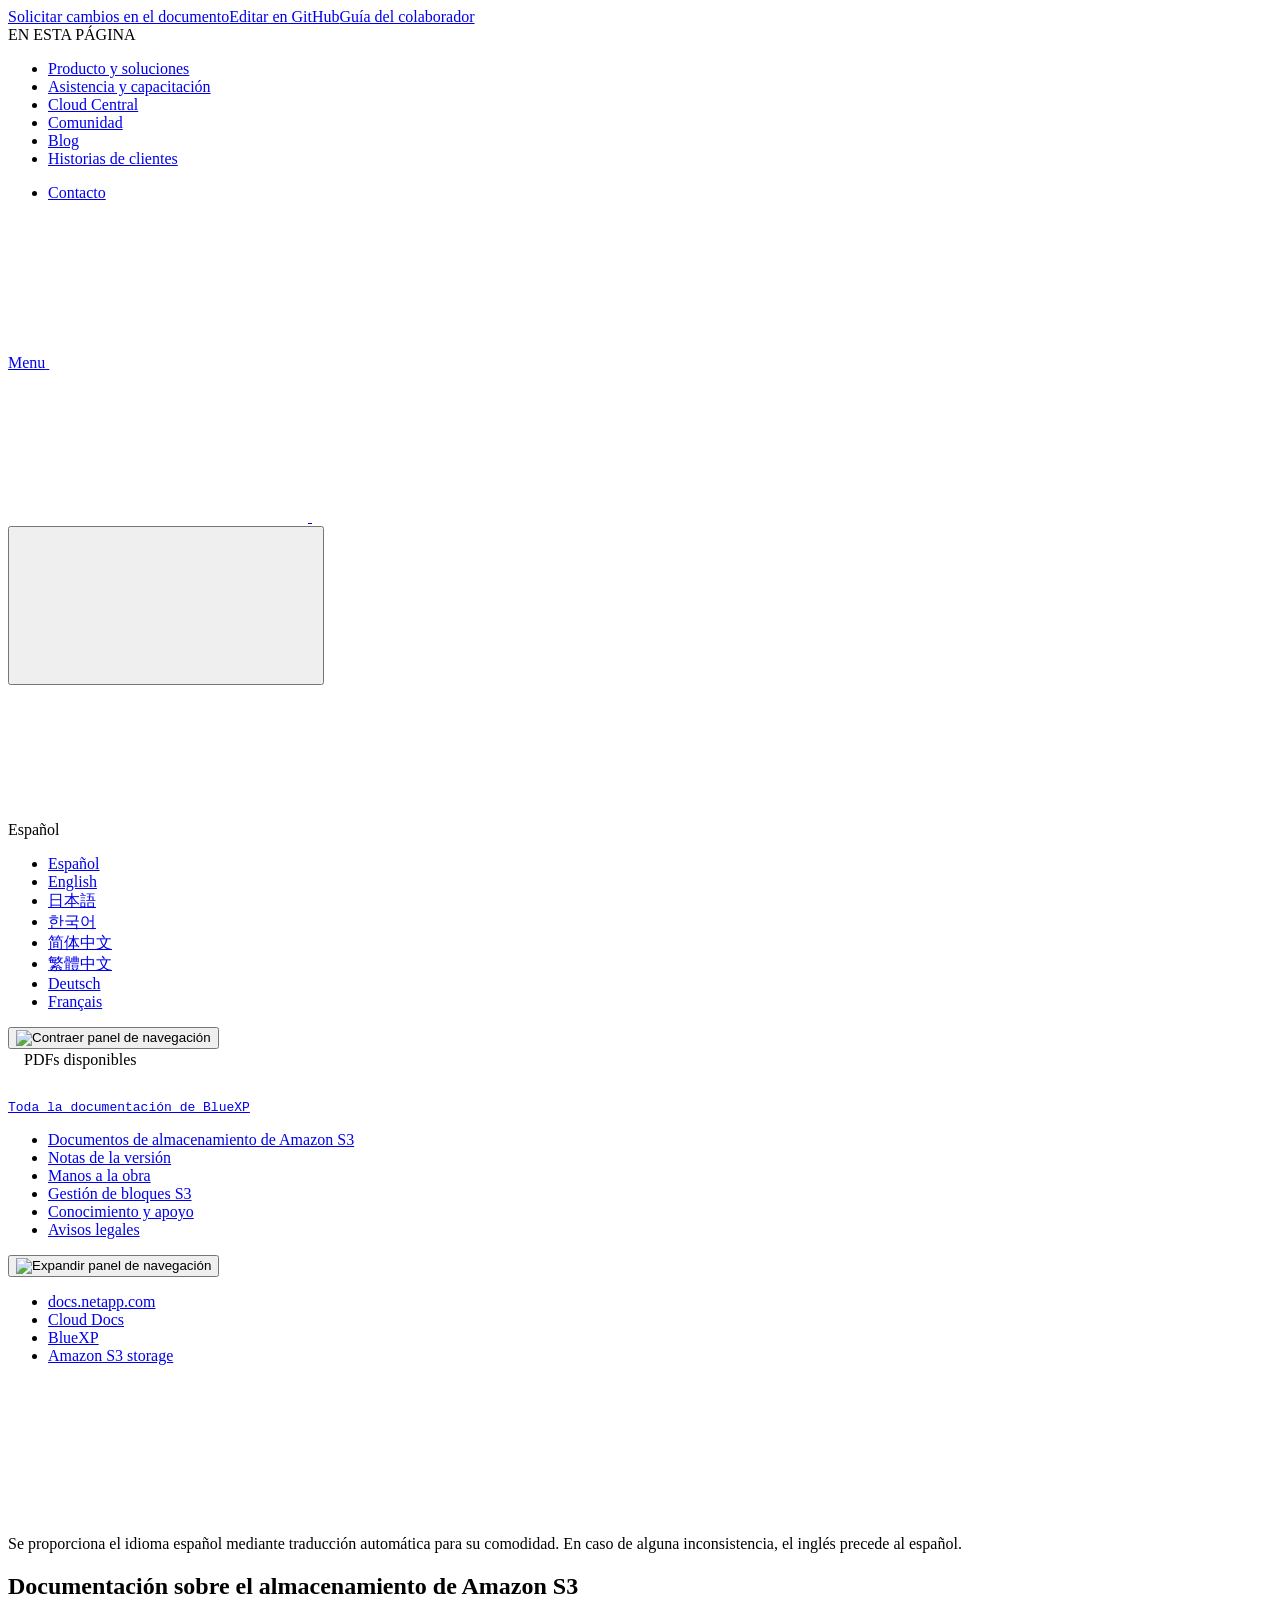
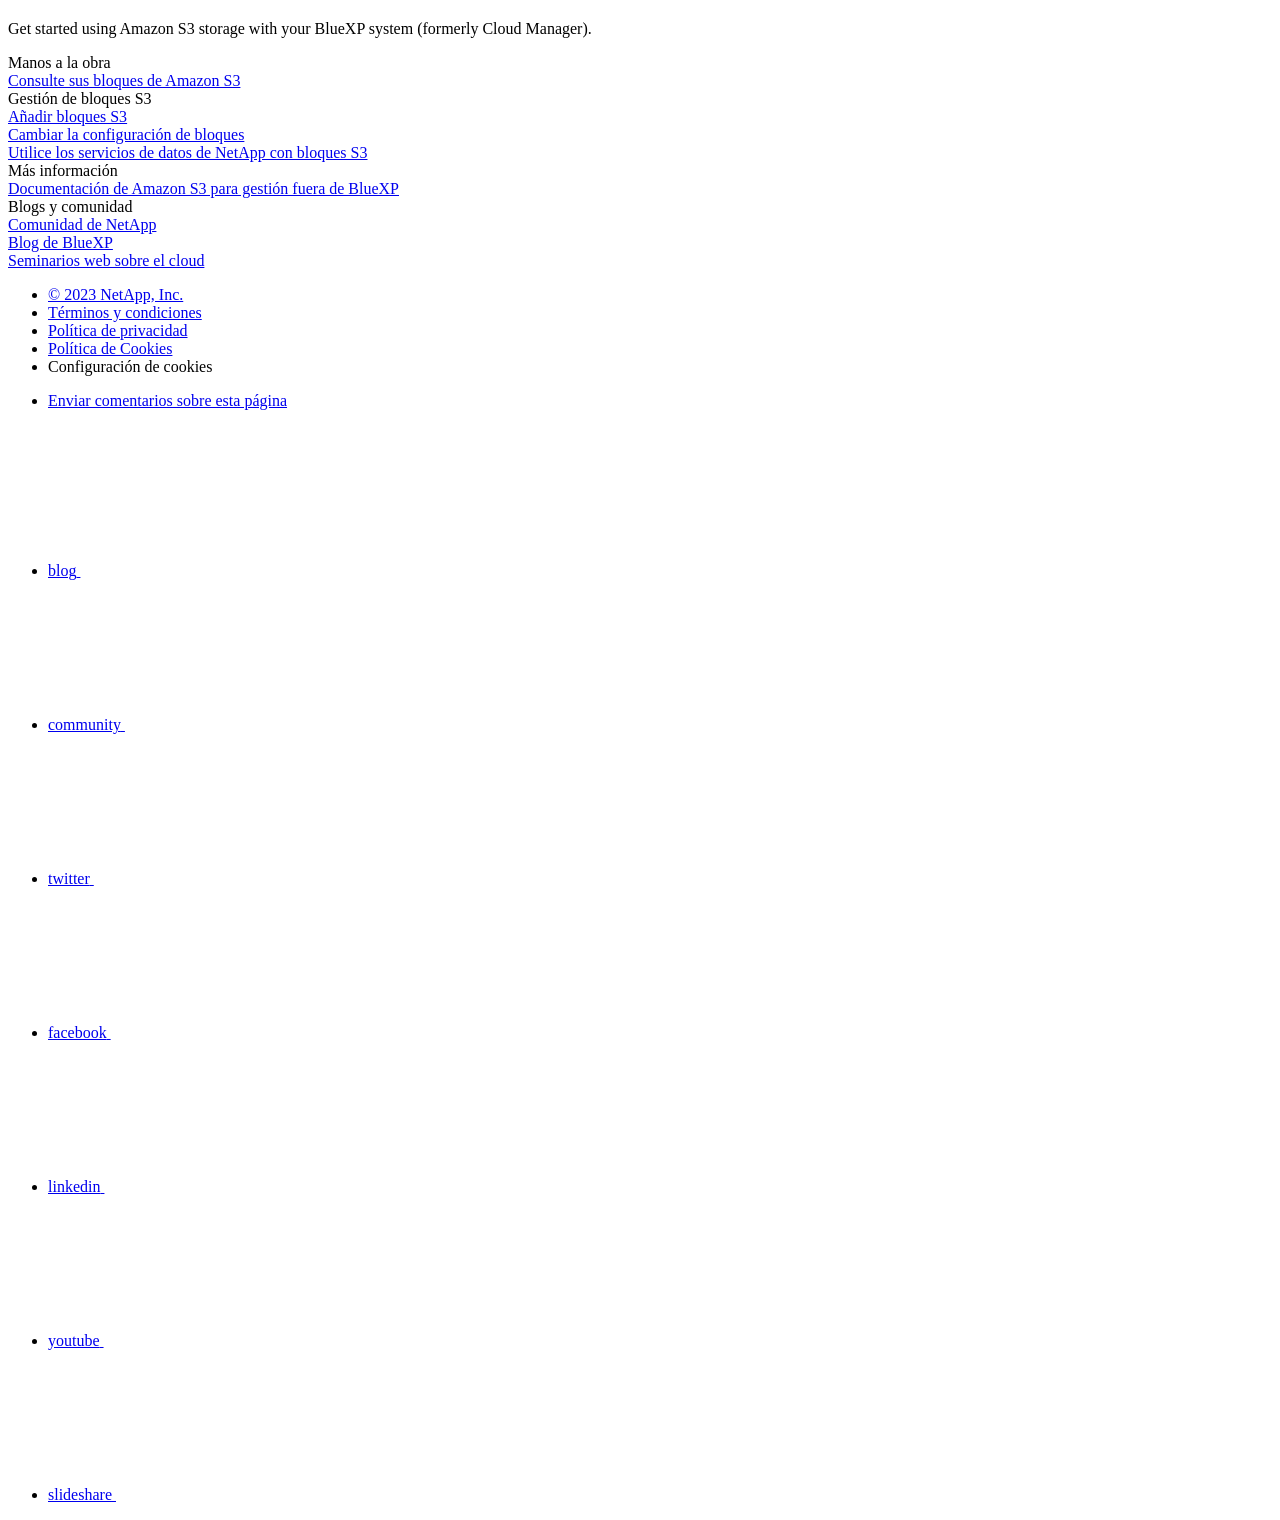
==== index.html @ 7036277d "Deploying to gh-pages from  @ 6797b5989e436d1fa23af9a07d244573d89bc203 🚀" ====
<!DOCTYPE html>
<html lang="es">
  <head class="at-element-marker">
  <title>Documentación sobre el almacenamiento de Amazon S3 | NetApp Documentation</title>
  <meta charset="utf-8">
  <meta http-equiv="x-ua-compatible" content="ie=edge,chrome=1">
  <meta http-equiv="language" content="en">
  <meta name="viewport" content="width=device-width, initial-scale=1">
  <meta property="og:title" content="Documentación sobre el almacenamiento de Amazon S3 | NetApp Documentation" />
	<meta property="og:type" content="website" />
	<meta property="og:url" content="https://docs.netapp.com/es-es/bluexp-s3-storage/index.html" />
	<meta property="og:description" content="Comience a utilizar el almacenamiento Amazon S3 con su sistema BlueXP (anteriormente Cloud Manager)." />
  <meta property="og:image" content="https://docs.netapp.com/es-es/bluexp-s3-storage/images/logo-tophat-social.png" />
  <meta property="og:image:alt" content="NetApp Logo" />
  <meta name="format-detection" content="telephone=no">
  <meta http-equiv="Content-Type" content="text/html; charset=utf-8">
  <meta http-equiv="encoding" content="utf-8">
  <meta http-equiv="nss-type" content="Product Documentation"/>
  <meta http-equiv="nss-subtype" content="User Guide"/><meta name="description" content="Comience a utilizar el almacenamiento Amazon S3 con su sistema BlueXP (anteriormente Cloud Manager).">
  <meta name="keywords" content=" "><!-- Icons -->
  <link rel="icon" href="/es-es/bluexp-s3-storage/images/favicon.ico" type="image/x-icon">

  <!-- RSS Feed --><link rel="alternate" type="application/rss+xml" title="NetApp Documentation" href="/es-es/bluexp-s3-storage/feed.xml"><!-- CSS Definitions: NetApp CSS should be defined after generic css -->

  <!-- Elastic Search -->
  <link rel="stylesheet" href="//cdn.jsdelivr.net/searchkit/0.10.0/theme.css">

  <!-- Combined CSS -->
  <link rel="stylesheet" type="text/css" href="/es-es/bluexp-s3-storage/css/netappdocs.css">

  
  <link rel="stylesheet" href="/es-es/bluexp-s3-storage/css/landing-page.css" type="text/css">
  <link rel="stylesheet" href="/es-es/bluexp-s3-storage/css/tabbed-blocks.css" type="text/css">
  <!-- Canonical url -->
  <link rel='stylesheet' href='/es-es/bluexp-s3-storage/css/na-feature.css' type='text/css'><!-- Top level site integrations --><script>
    function addAdobeLaunch(adobeId) {
      var head = document.getElementsByTagName('head')[0];
      var adobe = document.createElement("script");
      adobe.type = "text/plain";
      adobe.className = "optanon-category-C0002";
      adobe.src = "//assets.adobedtm.com/60287eadf1ee/c284da483c83/"+adobeId+".min.js";
      head.appendChild(adobe);
    }

    function addGoogleAnalytics(gtagId) {
      var google = document.createElement("script");
      google.type = "text/plain";
      google.className = "optanon-category-C0002";
      google.src = "https://www.googletagmanager.com/gtag/js?id="+gtagId;
      var head = document.getElementsByTagName('head')[0];
      head.appendChild(google);

      window.dataLayer = window.dataLayer || [];
      function gtag(){dataLayer.push(arguments);}
      gtag('js', new Date());
      gtag('config', gtagId);
    }

    function addConsent(consentId) {
      var head = document.getElementsByTagName('head')[0];
      var onetrustConsent = document.createElement("script");
      onetrustConsent.type = "text/javascript";
      onetrustConsent.src = "https://cdn.cookielaw.org/consent/"+consentId+"/OtAutoBlock.js";
      head.appendChild(onetrustConsent);

      var onetrustScript = document.createElement("script");
      onetrustScript.type = "text/javascript";
      onetrustScript.src = "https://cdn.cookielaw.org/scripttemplates/otSDKStub.js";
      onetrustScript.charset = "UTF-8";
      onetrustScript.dataset.documentLanguage = "true";
      onetrustScript.dataset.domainScript = consentId;
      head.appendChild(onetrustScript);
    }addConsent("72570c5c-fe30-465f-b0e0-b77f7fb4ae34");
    addAdobeLaunch("launch-e9ff3acac59f");
    addGoogleAnalytics("UA-81697994-3");function OptanonWrapper() { }
  </script>
  <script src="https://cdnjs.cloudflare.com/ajax/libs/jquery/2.1.4/jquery.min.js"></script>
  <script src="https://cdnjs.cloudflare.com/ajax/libs/jquery-cookie/1.4.1/jquery.cookie.min.js"></script>

  <!-- Used for Product Family Page Sidebar Visibility --><!-- Used to import Promise for IE. Required for SearchKit -->
  <script src="https://cdnjs.cloudflare.com/ajax/libs/bluebird/3.3.5/bluebird.min.js"></script><script src='/es-es/bluexp-s3-storage/js/na-search.js'></script><script src='/es-es/bluexp-s3-storage/js/na-pagenav.js'></script><script src='/es-es/bluexp-s3-storage/js/na-utility.js'></script>
 <!--  
  <link rel='stylesheet' href='/es-es/bluexp-s3-storage/css/prism.css' type='text/css'>
  <link rel='stylesheet' href='/es-es/bluexp-s3-storage/css/prism-netapp.css' type='text/css'>
 -->

  <!-- <script src='/es-es/bluexp-s3-storage/js/na-utility.js'></script> -->
  <script src='/es-es/bluexp-s3-storage/js/clouddocs.js'></script>
  <script src='/es-es/bluexp-s3-storage/js/jquery.navgoco.min.js'></script>
  <script src="https://maxcdn.bootstrapcdn.com/bootstrap/3.3.7/js/bootstrap.min.js" integrity="sha384-Tc5IQib027qvyjSMfHjOMaLkfuWVxZxUPnCJA7l2mCWNIpG9mGCD8wGNIcPD7Txa" crossorigin="anonymous"></script>
  <!-- <script src='/es-es/bluexp-s3-storage/js/toc.js'></script> -->
  <!-- <script src='/es-es/bluexp-s3-storage/js/customscripts.js'></script> --><script>
      $(document).ready(function() {
          
          var collapseOnInit = true;
          

          var navSettings = {
              "caretHtml": '',
              "accordion": collapseOnInit,
              "openClass": 'active', // open
              "save": false, // leave false or nav highlighting doesn't work right
              "cookie": {
                  "name": 'navgoco',
                  "expires": false,
                  "path": '/'
              },
              "slide": {
                  "duration": 400,
                  "easing": 'swing'
              }
          };

          // Initialize navgoco with default options
          $("#mysidebar").navgoco(navSettings);
          

          $("#collapseAll").click(function(e) {
              e.preventDefault();
              $("#mysidebar").navgoco('toggle', false);
          });

          $("#expandAll").click(function(e) {
              e.preventDefault();
              $("#mysidebar").navgoco('toggle', true);
          });

          $(".sidebar-nav-container").on("scroll", function() {
            $.cookie("sidebarScroll", $(".sidebar-nav-container").scrollTop(), {
              path    : "/es-es/bluexp-s3-storage"  
            });
          });
          $(function() {
            if ($.cookie("sidebarScroll")) {
              $(".sidebar-nav-container").scrollTop($.cookie("sidebarScroll"));
            }
          });

      });

  </script>
  <script>
      $(document).ready(function() {
          $("#tg-sb-link").click(function() {
              $("#tg-sb-sidebar").toggle();
              $("#tg-sb-content").toggleClass('col-md-9');
              $("#tg-sb-content").toggleClass('col-md-12');
              $("#tg-sb-icon").toggleClass('fa-toggle-on');
              $("#tg-sb-icon").toggleClass('fa-toggle-off');
          });
      });
  </script>
  <script src='/es-es/bluexp-s3-storage/js/custom-dropdown.js'></script>
  <script src='/es-es/bluexp-s3-storage/js/FileSaver.min.js'></script>
  <script src='/es-es/bluexp-s3-storage/js/jszip-utils.min.js'></script>
  <script src='/es-es/bluexp-s3-storage/js/jszip.min.js'></script>
  <!-- <script src='/es-es/bluexp-s3-storage/js/pdf-ux.js'></script> -->
</head>


  <body class role="document" data-flavor="">
    <div id="page" class="n-off-canvas-menu">
      <div class="n-off-canvas-menu__menu"><!--TODO: Add offcanvas code --></div>
      <div class="n-off-canvas-menu__content-wrap">
        <header class="site-header" id="banner">
  
  <!-- Start Page Toolbar -->
  
  <div class="page-nav-toolbar"><div class="page-nav-contribute"><a target="_blank" href="https://github.com/NetAppDocs/bluexp-s3-storage/issues/new?body=Page%3A%20[Documentación sobre el almacenamiento de Amazon S3](https://docs.netapp.com/es-es/bluexp-s3-storage/index.html)&template=public-issue-template.md" class="page-nav-contribute-link" role="button"><img src="/es-es/bluexp-s3-storage/images/discuss-sm.svg" alt="" class="github-icon" />Solicitar cambios en el documento</a><a target="_blank" href="https://github.com/NetAppDocs/bluexp-s3-storage/blob/main/index.adoc" class="page-nav-contribute-link" role="button"><img src="/es-es/bluexp-s3-storage/images/edit-sm.svg" alt="" class="github-icon" />Editar en GitHub</a><a target="_blank" href="https://docs.netapp.com/us-en/contribute/" class="page-nav-contribute-link"  ><img src="/es-es/bluexp-s3-storage/images/article-sm.svg" alt="" class="github-icon" />Guía del colaborador</a></div>
    <div class="page-nav-container">
      <nav class="page-nav-fixed">
        <div class="page-nav-title">EN ESTA PÁGINA</div>
        <div class="page-nav-links">
          <ul class="page-nav-inner" id="page-menu"></ul>
        </div>
      </nav>
    </div>
  </div>
  
  
  <!-- Start top_hat -->
  <div class="n-top-hat">
    <div class="n-container">
      <div class="n-top-hat__cross-property-nav">
        <ul class="n-top-hat__list">
          <li class="n-top-hat__list-item">
            <a href="https://www.netapp.com/products-a-z/" class="n-top-hat__link">Producto y soluciones</a>
          </li>
          <li class="n-top-hat__list-item">
            <a href="https://www.netapp.com/support-and-training/netapp-university/" class="n-top-hat__link">Asistencia y capacitación</a>
          </li>
          <li class="n-top-hat__list-item">
            <a href="https://cloud.netapp.com" class="n-top-hat__link">Cloud Central</a>
          </li>
          <li class="n-top-hat__list-item">
            <a href="https://community.netapp.com/" class="n-top-hat__link">Comunidad</a>
          </li>
          <li class="n-top-hat__list-item">
            <a href="https://blog.netapp.com/" class="n-top-hat__link">Blog</a>
          </li>
          <li class="n-top-hat__list-item">
            <a href="https://customers.netapp.com/en/" class="n-top-hat__link">Historias de clientes</a>
          </li>
        </ul>
      </div>
      <div class="n-top-hat__utils">
        <ul class="n-top-hat__list">
          <li class="n-top-hat__list-item">
            <a href="https://www.netapp.com/company/contact-us/" target="_self" class="n-top-hat__link" data-ntap-ui="contact-us">Contacto</a>
          </li>
        </ul>
      </div>
    </div>
  </div>
  <!-- End top_hat -->

  <!-- Start property bar -->
  <style>
    .n-property-navigation-bar__menus--desktop-experience .n-menu--mega__default-content__heading span {
    color: #34B0FF;
    }
  </style>
  <div class="n-property-bar " data-ntap-ui="sticky-nav">
    <div class="n-property-bar__inner-wrap">
      <div class="n-property-bar__menu-toggle">
        <a href="#" class="n-property-bar__menu-toggle-link">
          <span class="n-property-bar__menu-toggle-text">Menu</span>
          <svg class="n-icon-bars n-property-bar__menu-toggle-icon" aria-labelledby="title">
            <title>bars</title>
            <use xlink:href="/es-es/bluexp-s3-storage/images/sprite.svg#bars"></use>
          </svg>
        </a>
      </div>
      <div class="n-property-bar__property-mark ">
        <a href="https://www.netapp.com" class="n-property-bar__property-link">
          <div class="n-property-bar__logo">
            <svg class="n-icon-netapp-mark n-icon-netapp-mark n-property-bar__netapp-mark-icon" aria-labelledby="title">
              <title>netapp-mark</title>
              <use xlink:href="/es-es/bluexp-s3-storage/images/sprite.svg#netapp-mark"></use>
            </svg>
            <svg class="n-icon-netapp-logo n-property-bar__logo-svg" aria-labelledby="title">
              <title>netapp-logo</title>
              <use xlink:href="/es-es/bluexp-s3-storage/images/sprite.svg#netapp-logo"></use>
            </svg>
          </div>
        </a>
      </div>

      
      
      
      <div class="search-property-bar">
        <div id="search-demo-container" class="searchbox n-property-bar__search">
          <div id="react-search" 
          data-search-html="/es-es/bluexp-s3-storage/search.html"
          data-type="widget" 
          data-placeholder="Buscar documentación"
          data-no-results-found="No se encontraron resultados para {query}"
          data-did-you-mean="Buscar {suggestion}."
          data-no-results-found-did-you-mean="No se encontraron resultados para {query}. ¿Quiso decir {suggestion}?"
          data-results-found="{hitCount} resultados encontrados"
          data-error-message="We're sorry, an issue occurred when fetching your results. Please try again."
          data-error-reset="Reset Search"
          data-sk-es-pf-indexes=""
          data-flavor=""></div>
          <button class="n-property-bar__search-toggle-button" type="button">
            <svg class="n-icon-search n-property-bar__search-toggle-button-icon" aria-labelledby="title">
              <title>search</title>
              <use xmlns:xlink="http://www.w3.org/1999/xlink" xlink:href="/es-es/bluexp-s3-storage/images/sprite.svg#search"></use>
            </svg>
          </button>
        </div>
      </div>
      
    </div>
  </div>
  <div class="n-property-bar__toolbar">
    <!-- Start Language Selector --><div id="language-dropdown" class="custom-dropdown custom-dropdown-lang">
      <div class="custom-dropdown-select custom-dropdown-select-lang">
      <span class="lang-name">Español</span>
          <svg class="n-globe__icon" aria-labelledby="title">
            <title>globe</title>
            <use xmlns:xlink="http://www.w3.org/1999/xlink" xlink:href="/es-es/bluexp-s3-storage/images/sprite.svg#globe"></use>
          </svg>
        </button>
      </div>

      <ul class="custom-dropdown-menu"><li>
          <a href="https://docs.netapp.com/es-es/bluexp-s3-storage/index.html" target="_self"><span translate="no" class="notranslate">Español</span></a>
        </li><li>
          <a href="https://docs.netapp.com/us-en/bluexp-s3-storage/index.html" target="_self"><span translate="no" class="notranslate">English</span></a>
        </li><li>
          <a href="https://docs.netapp.com/ja-jp/bluexp-s3-storage/index.html" target="_self"><span translate="no" class="notranslate">日本語</span></a>
        </li><li>
          <a href="https://docs.netapp.com/ko-kr/bluexp-s3-storage/index.html" target="_self"><span translate="no" class="notranslate">한국어</span></a>
        </li><li>
          <a href="https://docs.netapp.com/zh-cn/bluexp-s3-storage/index.html" target="_self"><span translate="no" class="notranslate">简体中文</span></a>
        </li><li>
          <a href="https://docs.netapp.com/zh-tw/bluexp-s3-storage/index.html" target="_self"><span translate="no" class="notranslate">繁體中文</span></a>
        </li><li>
          <a href="https://docs.netapp.com/de-de/bluexp-s3-storage/index.html" target="_self"><span translate="no" class="notranslate">Deutsch</span></a>
        </li><li>
          <a href="https://docs.netapp.com/fr-fr/bluexp-s3-storage/index.html" target="_self"><span translate="no" class="notranslate">Français</span></a>
        </li></ul>
    </div><!-- End Language Selector -->

    <div class="n-property-bar__cta"></div>
  </div>
  <!-- End property bar -->
</header>


        <main id="n-main-content" class="n-main-content">
          <!-- Start Documentation Content -->
<div class="ie-main">
  <!-- Sidebar Column -->
  
  <div class="col-md-3" id="sidebar-height">
      <button id="btn-sidebar-collapse" onclick="hideSidebar()"><img src="/es-es/bluexp-s3-storage/images/collapse.png" alt="Contraer panel de navegación"></button>
      <div class="n-pdf-header">
  <a id="toggleButtonPdf" class="n-pdf-button" type="button">
    <img src="/es-es/bluexp-s3-storage/images/pdf.png" alt="" width="16" height="16"/>PDFs disponibles<span>
    </span>
  </a>
</div>
<div class="n-pdf-body-container">
  <ul id="toggleContainerPdf" class="n-pdf-body" style="display:none;"><li class="pdf-ux-container">
        
        
        
        <a target="_blank" href="/es-es/bluexp-s3-storage/pdfs/fullsite-sidebar/Documentación_sobre_el_almacenamiento_de_Amazon_S3.pdf" >
          <img src="/es-es/bluexp-s3-storage/images/pdf.png" alt="" width="16" height="16"/>PDF de este sitio de documentos</a>
    <ul class="subfolders" id="pdf-remove" style="display:none;"><li class="active"></li></ul>
  





    
      <ul class="subfolders" style="display:none;">
        <li class="pdf-ux-container">
          
          
          
          <a target="_blank" 
            
              href="/es-es/bluexp-s3-storage/pdfs/sidebar/Manos_a_la_obra.pdf" 
            
          >
            <img src="/es-es/bluexp-s3-storage/images/pdf.png" alt="" width="16" height="16"/>
            Manos a la obra
          </a>
          


        </li>
      </ul>
    

  



    
      <ul class="subfolders" style="display:none;">
        <li class="pdf-ux-container">
          
          
          
          <a target="_blank" 
            
              href="/es-es/bluexp-s3-storage/pdfs/sidebar/Gestión_de_bloques_S3.pdf" 
            
          >
            <img src="/es-es/bluexp-s3-storage/images/pdf.png" alt="" width="16" height="16"/>
            Gestión de bloques S3
          </a>
          






        </li>
      </ul>
    

  



    
      <ul class="subfolders" style="display:none;">
        <li class="pdf-ux-container">
          
          
          
          <a target="_blank" 
            
              href="/es-es/bluexp-s3-storage/pdfs/sidebar/Conocimiento_y_apoyo.pdf" 
            
          >
            <img src="/es-es/bluexp-s3-storage/images/pdf.png" alt="" width="16" height="16"/>
            Conocimiento y apoyo
          </a>
          




        </li>
      </ul>
    

  



</li></ul>
  <div class="zip-pdf-link-container" style="display: none;">   
    <a href="#" id="zipPdf">
      <img src="/es-es/bluexp-s3-storage/images/pdf-zip.png" alt="" width="16" height="16"/>
      <pre>Colección de documentos PDF separados<span class="zip-size"></span></pre>
    </a><div id="zip-link-popup" class="hide">
    <div class="inner-modal">
        <div class="downloading-progress">
            <div class="spinner"></div>
            <h1>Creating your file...</h1>
            <div>This may take a few minutes. Thanks for your patience.</div>
            <button class="cancel-download-btn" type="button">Cancel</button>
        </div>
        <div class="download-complete hide">
            <div class="done-icon">
                <svg xmlns="http://www.w3.org/2000/svg" width="24" height="24" viewBox="0 0 24 24"><path d="M20.285 2l-11.285 11.567-5.286-5.011-3.714 3.716 9 8.728 15-15.285z"/></svg>
            </div>
            <div>Your file is ready</div>
            <button class="cancel-download-btn" type="button">OK</button>
        </div>
    </div>
</div>
<script>
    $(".cancel-download-btn").click(function(){
        $("#zip-link-popup").addClass("hide");
        $("#zip-link-popup .downloading-progress").removeClass("hide");
        $("#zip-link-popup .download-complete").addClass("hide");
    });
</script></div>
</div>
<script>
  $("#toggleContainerPdf li.active:last-child").parents('ul.subfolders').toggle('display');
  $("#toggleButtonPdf").click(function () {
    $("#toggleContainerPdf").toggle('display');
    $(".n-pdf-body-container .zip-pdf-link-container").toggle('display');
  });
</script><div class="prod-nav" id="product-nav">
  <a target="_self" class="prod-fam-nav" href="https://docs.netapp.com/es-es/cloud-manager-family/"><img src="/es-es/bluexp-s3-storage/images/left_arrow.png" alt=""><pre>Toda la documentación de BlueXP</pre></a>
</div><div class="sidebar-nav-container" id="mysidebardiv">
  <ul id="mysidebar" class="nav"><li 
      data-pdf-exists="true" 
      data-pdf-filename="Documentos de almacenamiento de Amazon S3"
      data-li-level="1#" 
      class="  active "
    ><a class="na-navbar-padding" href="/es-es/bluexp-s3-storage/index.html">
        Documentos de almacenamiento de Amazon S3
      </a></li><li 
      data-pdf-exists="true" 
      data-pdf-filename="Notas de la versión"
      data-li-level="1#" 
      class=" "
    ><a class="na-navbar-padding" href="/es-es/bluexp-s3-storage/whats-new.html">
        Notas de la versión
      </a></li><li 
      data-pdf-exists="true" 
      data-pdf-filename="Manos a la obra"
      data-li-level="1" 
      class="subfolders "
    ><a href="#">
        <div class="na-navbar-padding"> Manos a la obra</div>
      </a>
      <ul style="display: none;">
        <li 
      data-pdf-exists="true" 
      data-pdf-filename="Consulte sus bloques de Amazon S3"
      data-li-level="2#" 
      class=" "
    ><a class="na-navbar-padding" href="/es-es/bluexp-s3-storage/task-viewing-amazon-s3.html">
        Consulte sus bloques de Amazon S3
      </a></li></ul></li><li 
      data-pdf-exists="true" 
      data-pdf-filename="Gestión de bloques S3"
      data-li-level="1" 
      class="subfolders "
    ><a href="#">
        <div class="na-navbar-padding"> Gestión de bloques S3</div>
      </a>
      <ul style="display: none;">
        <li 
      data-pdf-exists="true" 
      data-pdf-filename="Añadir bloques S3"
      data-li-level="2#" 
      class=" "
    ><a class="na-navbar-padding" href="/es-es/bluexp-s3-storage/task-add-s3-bucket.html">
        Añadir bloques S3
      </a></li><li 
      data-pdf-exists="true" 
      data-pdf-filename="Cambiar la configuración de bloques de S3"
      data-li-level="2#" 
      class=" "
    ><a class="na-navbar-padding" href="/es-es/bluexp-s3-storage/task-change-s3-bucket-settings.html">
        Cambiar la configuración de bloques de S3
      </a></li><li 
      data-pdf-exists="true" 
      data-pdf-filename="Utilice los servicios de datos de NetApp con bloques S3"
      data-li-level="2#" 
      class=" "
    ><a class="na-navbar-padding" href="/es-es/bluexp-s3-storage/task-s3-enable-data-services.html">
        Utilice los servicios de datos de NetApp con bloques S3
      </a></li></ul></li><li 
      data-pdf-exists="true" 
      data-pdf-filename="Conocimiento y apoyo"
      data-li-level="1" 
      class="subfolders "
    ><a href="#">
        <div class="na-navbar-padding"> Conocimiento y apoyo</div>
      </a>
      <ul style="display: none;">
        <li 
      data-pdf-exists="true" 
      data-pdf-filename="Regístrese para recibir soporte"
      data-li-level="2#" 
      class=" "
    ><a class="na-navbar-padding" href="/es-es/bluexp-s3-storage/task-support-registration.html">
        Regístrese para recibir soporte
      </a></li><li 
      data-pdf-exists="true" 
      data-pdf-filename="Obtenga ayuda"
      data-li-level="2#" 
      class=" "
    ><a class="na-navbar-padding" href="/es-es/bluexp-s3-storage/task-get-help.html">
        Obtenga ayuda
      </a></li></ul></li><li 
      data-pdf-exists="true" 
      data-pdf-filename="Avisos legales"
      data-li-level="1#" 
      class=" "
    ><a class="na-navbar-padding" href="/es-es/bluexp-s3-storage/legal-notices.html">
        Avisos legales
      </a></li></ul>
</div>
<script>
  window.onscroll = () => {
    const value = -40 - (document.body.scrollHeight - (window.innerHeight + document.scrollingElement.scrollTop));
    
    document.getElementById("sidebar-height").style.bottom = Math.max(0,value) + "px";
};
</script>
<!-- this highlights the active parent class in the navgoco sidebar. this is critical so that the parent expands when you're viewing a page. This must appear below the sidebar code above. Otherwise, if placed inside customscripts.js, the script runs before the sidebar code runs and the class never gets inserted.-->
<script>$("li.active").parents('li').toggleClass("active");</script>
<script>$("#mysidebar li.active").parents('ul').css("display","block");</script>


  </div>
  

  <div class="ie-content-pane n-doc__component-detail-content n-doc__component-detail-content--show-code">
    <!-- Begin of page container --><article class="page-content" id="main">
      <div class="ie-utility">
  <button id="btn-sidebar-expand" onclick="showSidebar()"><img src="/es-es/bluexp-s3-storage/images/expand.png" alt="Expandir panel de navegación"></button>
  <div class="ie-menu">
    <div class="n-breadcrumb">
      <ul class="n-breadcrumb__list">
        <li class="n-breadcrumb__list-item">
          <a href="https://docs.netapp.com">docs.netapp.com</a>
        </li>
        
        <li class="n-breadcrumb__list-item">
          <a href="https://docs.netapp.com/us-en/cloud/">Cloud Docs</a>
        </li>
        

        
        <li class="n-breadcrumb__list-item">
          <a href="https://docs.netapp.com/es-es/cloud-manager-family/">BlueXP</a>
        </li>
        

        <li class="n-breadcrumb__list-item">
          <a href="/es-es/bluexp-s3-storage/">Amazon&nbsp;S3&nbsp;storage</a>
        </li>

      </ul>
    </div>
    <div style="clear: both"></div><!-- Main needs to have height -->
  </div>
</div>

      <div class="n-band n-band--docs n-band--belted">
  <div class="n-container" style="margin: 0 auto; padding: 0;">
    <div class="n-row">
      <div class="n-col-sm-12"><div class="ie-nmt-disclaimer">
          <span>
            <div class="ie-nmt-disclaimer-container">
              <div class="ie-nmt-disclaimer-icon">
                <svg class="luci-icon" aria-hidden="true">
                  <use xlink:href="/es-es/bluexp-s3-storage/images/sprite.svg#circle-info">
                </svg>
              </div>
              <div class="ie-nmt-disclaimer-content">
                <span> Se proporciona el idioma español mediante traducción automática para su comodidad. En caso de alguna inconsistencia, el inglés precede al español. </span>
              </div>
              <div style="clear:both;"></div>
            </div>
          </span>
        </div><div class="n-doc__component-detail-heading-wrap">
          <h1 class="n-doc__component-detail-heading">Documentación sobre el almacenamiento de Amazon S3</h1>
        </div>
        <section class="n-band__section">
  <p>Get started using Amazon S3 storage with your BlueXP system (formerly Cloud Manager).</p>
</section><div class="n-band__content">
  <div class="n-layout-flex" data-ntap-layout="4">
    
      
        <div class="n-feature-block n-feature-block__align--center n-layout-flex__item ie-feature-block">
          <div class="n-feature-block__content">
            <div class="ie-feature-block__header">
              <div class="ie-feature-block__text">
                Manos a la obra
              </div>
            </div>
            
              
                <div class="ie-feature-block__section">
                  
                  
                  <a class="ie-feature-block__link" target="_self" href="task-viewing-amazon-s3.html">Consulte sus bloques de Amazon S3</a>
                </div>
              
            
          </div>
        </div>
      
    
      
        <div class="n-feature-block n-feature-block__align--center n-layout-flex__item ie-feature-block">
          <div class="n-feature-block__content">
            <div class="ie-feature-block__header">
              <div class="ie-feature-block__text">
                Gestión de bloques S3
              </div>
            </div>
            
              
                <div class="ie-feature-block__section">
                  
                  
                  <a class="ie-feature-block__link" target="_self" href="task-add-s3-bucket.html">Añadir bloques S3</a>
                </div>
              
            
              
                <div class="ie-feature-block__section">
                  
                  
                  <a class="ie-feature-block__link" target="_self" href="task-change-s3-bucket-settings.html">Cambiar la configuración de bloques</a>
                </div>
              
            
              
                <div class="ie-feature-block__section">
                  
                  
                  <a class="ie-feature-block__link" target="_self" href="task-s3-enable-data-services.html">Utilice los servicios de datos de NetApp con bloques S3</a>
                </div>
              
            
          </div>
        </div>
      
    
      
        <div class="n-feature-block n-feature-block__align--center n-layout-flex__item ie-feature-block">
          <div class="n-feature-block__content">
            <div class="ie-feature-block__header">
              <div class="ie-feature-block__text">
                Más información
              </div>
            </div>
            
              
                <div class="ie-feature-block__section">
                  
                  
                  <a class="ie-feature-block__link" target="_blank" href="https://docs.aws.amazon.com/AmazonS3/latest/userguide/creating-buckets-s3.html">Documentación de Amazon S3 para gestión fuera de BlueXP</a>
                </div>
              
            
          </div>
        </div>
      
    
      
        <div class="n-feature-block n-feature-block__align--center n-layout-flex__item ie-feature-block">
          <div class="n-feature-block__content">
            <div class="ie-feature-block__header">
              <div class="ie-feature-block__text">
                Blogs y comunidad
              </div>
            </div>
            
              
                <div class="ie-feature-block__section">
                  
                  
                  <a class="ie-feature-block__link" target="_blank" href="https://community.netapp.com/t5/BlueXP-and-Services/ct-p/CDS">Comunidad de NetApp</a>
                </div>
              
            
              
                <div class="ie-feature-block__section">
                  
                  
                  <a class="ie-feature-block__link" target="_blank" href="https://bluexp.netapp.com/blog/topic/cloud-manager">Blog de BlueXP</a>
                </div>
              
            
              
                <div class="ie-feature-block__section">
                  
                  
                  <a class="ie-feature-block__link" target="_blank" href="https://bluexp.netapp.com/events">Seminarios web sobre el cloud</a>
                </div>
              
            
          </div>
        </div>
      
    
  </div>
</div>

        <section class="n-band__section">
          
        </section>
      </div>
    </div>
  </div>
</div>

    </article>
    <!-- Page Container -->
  </div>

  <div style="clear: both"></div><!-- Main needs to have height --></div>

        </main>

        <footer class="n-footer">
  <div class="n-footer__bottom">
    <div class="n-container">
      <div class="n-footer__bottom-left">
        <div class="n-footer__copyright">
          <ul class="n-footer__copyright-list">
            <li class="n-footer__copyright-link">
              <a href="https://www.netapp.com/company/legal/copyright/">© 2023 NetApp, Inc.</a>
            </li>
            <li class="n-footer__copyright-link">
              <a href="https://www.netapp.com/company/legal/terms-of-use/">Términos y condiciones</a>
            </li>
            <li class="n-footer__copyright-link">
              <a href="https://www.netapp.com/company/legal/privacy-policy/">Política de privacidad</a>
            </li>
            <li class="n-footer__copyright-link">
              <a href="https://www.netapp.com/company/legal/cookie-policy/">Política de Cookies</a>
            </li>
            <li class="n-footer__copyright-link">
              <a class="ot-sdk-show-settings">Configuración de cookies</a>
            </li>
          </ul>
        </div>
      </div>
      <div class="n-footer__bottom-right">
        <div class="n-footer__copyright">
          <ul class="n-footer__copyright-list">
            <li class="n-footer__copyright-link">
              <a target="_self" href="javascript:netapp_mailto()">Enviar comentarios sobre esta página</a>
            </li>
          </ul>
        </div>
        <div class="n-footer__social-links">
          <ul class="n-footer__social-link-list">
            <li class="n-footer__social-link-list-item">
              <a class="n-footer__social-link" data-ntap-social="follow-blog" href="https://blog.netapp.com"
                target="_blank" title="blog" alt="blog">
                <span class="n-footer__social-link-text">blog</span>
                <svg class="n-icon-blog n-footer__social-link-icon" aria-labelledby="title">
                  <title>blog@</title>
                  <use xmlns:xlink="http://www.w3.org/1999/xlink"
                    xlink:href="/es-es/bluexp-s3-storage/images/sprite.svg#blog"></use>
                </svg>
              </a>
            </li>
            <li class="n-footer__social-link-list-item">
              <a class="n-footer__social-link" data-ntap-social="follow-community" href="https://community.netapp.com/"
                target="_blank" title="community" alt="community">
                <span class="n-footer__social-link-text">community</span>
                <svg class="n-icon-community n-footer__social-link-icon" aria-labelledby="title">
                  <title>community@</title>
                  <use xmlns:xlink="http://www.w3.org/1999/xlink"
                    xlink:href="/es-es/bluexp-s3-storage/images/sprite.svg#comments"></use>
                </svg>
              </a>
            </li>
            <li class="n-footer__social-link-list-item">
              <a class="n-footer__social-link" data-ntap-social="follow-twitter" href="https://twitter.com/netapp"
                target="_blank" title="twitter" alt="twitter">
                <span class="n-footer__social-link-text">twitter</span>
                <svg class="n-icon-twitter n-footer__social-link-icon" aria-labelledby="title">
                  <title>twitter@</title>
                  <use xmlns:xlink="http://www.w3.org/1999/xlink"
                    xlink:href="/es-es/bluexp-s3-storage/images/sprite.svg#twitter"></use>
                </svg>
              </a>
            </li>
            <li class="n-footer__social-link-list-item">
              <a class="n-footer__social-link" data-ntap-social="follow-facebook" href="https://www.facebook.com/NetApp"
                target="_blank" title="facebook" alt="facebook">
                <span class="n-footer__social-link-text">facebook</span>
                <svg class="n-icon-facebook n-footer__social-link-icon" aria-labelledby="title">
                  <title>facebook@</title>
                  <use xmlns:xlink="http://www.w3.org/1999/xlink"
                    xlink:href="/es-es/bluexp-s3-storage/images/sprite.svg#facebook"></use>
                </svg>
              </a>
            </li>
            <li class="n-footer__social-link-list-item">
              <a class="n-footer__social-link" data-ntap-social="follow-linkedin"
                href="https://www.linkedin.com/company/netapp" target="_blank" title="linkedin" alt="linkedin">
                <span class="n-footer__social-link-text">linkedin</span>
                <svg class="n-icon-linkedin n-footer__social-link-icon" aria-labelledby="title">
                  <title>linkedin@</title>
                  <use xmlns:xlink="http://www.w3.org/1999/xlink"
                    xlink:href="/es-es/bluexp-s3-storage/images/sprite.svg#linkedin"></use>
                </svg>
              </a>
            </li>
            <li class="n-footer__social-link-list-item">
              <a class="n-footer__social-link" data-ntap-social="follow-youtube"
                href="https://www.youtube.com/user/NetAppTV" target="_blank" title="youtube" alt="youtube">
                <span class="n-footer__social-link-text">youtube</span>
                <svg class="n-icon-youtube n-footer__social-link-icon" aria-labelledby="title">
                  <title>youtube@</title>
                  <use xmlns:xlink="http://www.w3.org/1999/xlink"
                    xlink:href="/es-es/bluexp-s3-storage/images/sprite.svg#youtube"></use>
                </svg>
              </a>
            </li>
            <li class="n-footer__social-link-list-item">
              <a class="n-footer__social-link" data-ntap-social="follow-slideshare"
                href="https://www.slideshare.net/NetApp" target="_blank" title="slideshare" alt="slideshare">
                <span class="n-footer__social-link-text">slideshare</span>
                <svg class="n-icon-slideshare n-footer__social-link-icon" aria-labelledby="title">
                  <title>slideshare@</title>
                  <use xmlns:xlink="http://www.w3.org/1999/xlink"
                    xlink:href="/es-es/bluexp-s3-storage/images/sprite.svg#slideshare"></use>
                </svg>
              </a>
            </li>
          </ul>
        </div>
      </div>
    </div>
  </div>
</footer>

      </div><!-- Elasticsearch JS -->
      <script type="text/javascript" src='/es-es/bluexp-s3-storage/js/bundle.js'></script>

      <!-- Syntax Highlighting -->
      <script type="text/javascript" src='/es-es/bluexp-s3-storage/js/prism.js'></script>
      <script type="text/javascript" src='/es-es/bluexp-s3-storage/js/prism-curl.js'></script>
    </div>
    <script>
      document.body.offsetWidth=1903;
      cookieLaw = {}
      cookieLaw.euCountry = "US";
      cookieLaw.invoke = function(){return false;}
    </script>
    <script src='/es-es/bluexp-s3-storage/js/tabbed-blocks.js'></script>
    <script src='/es-es/bluexp-s3-storage/js/sidebar.js'></script>
  </body></html>
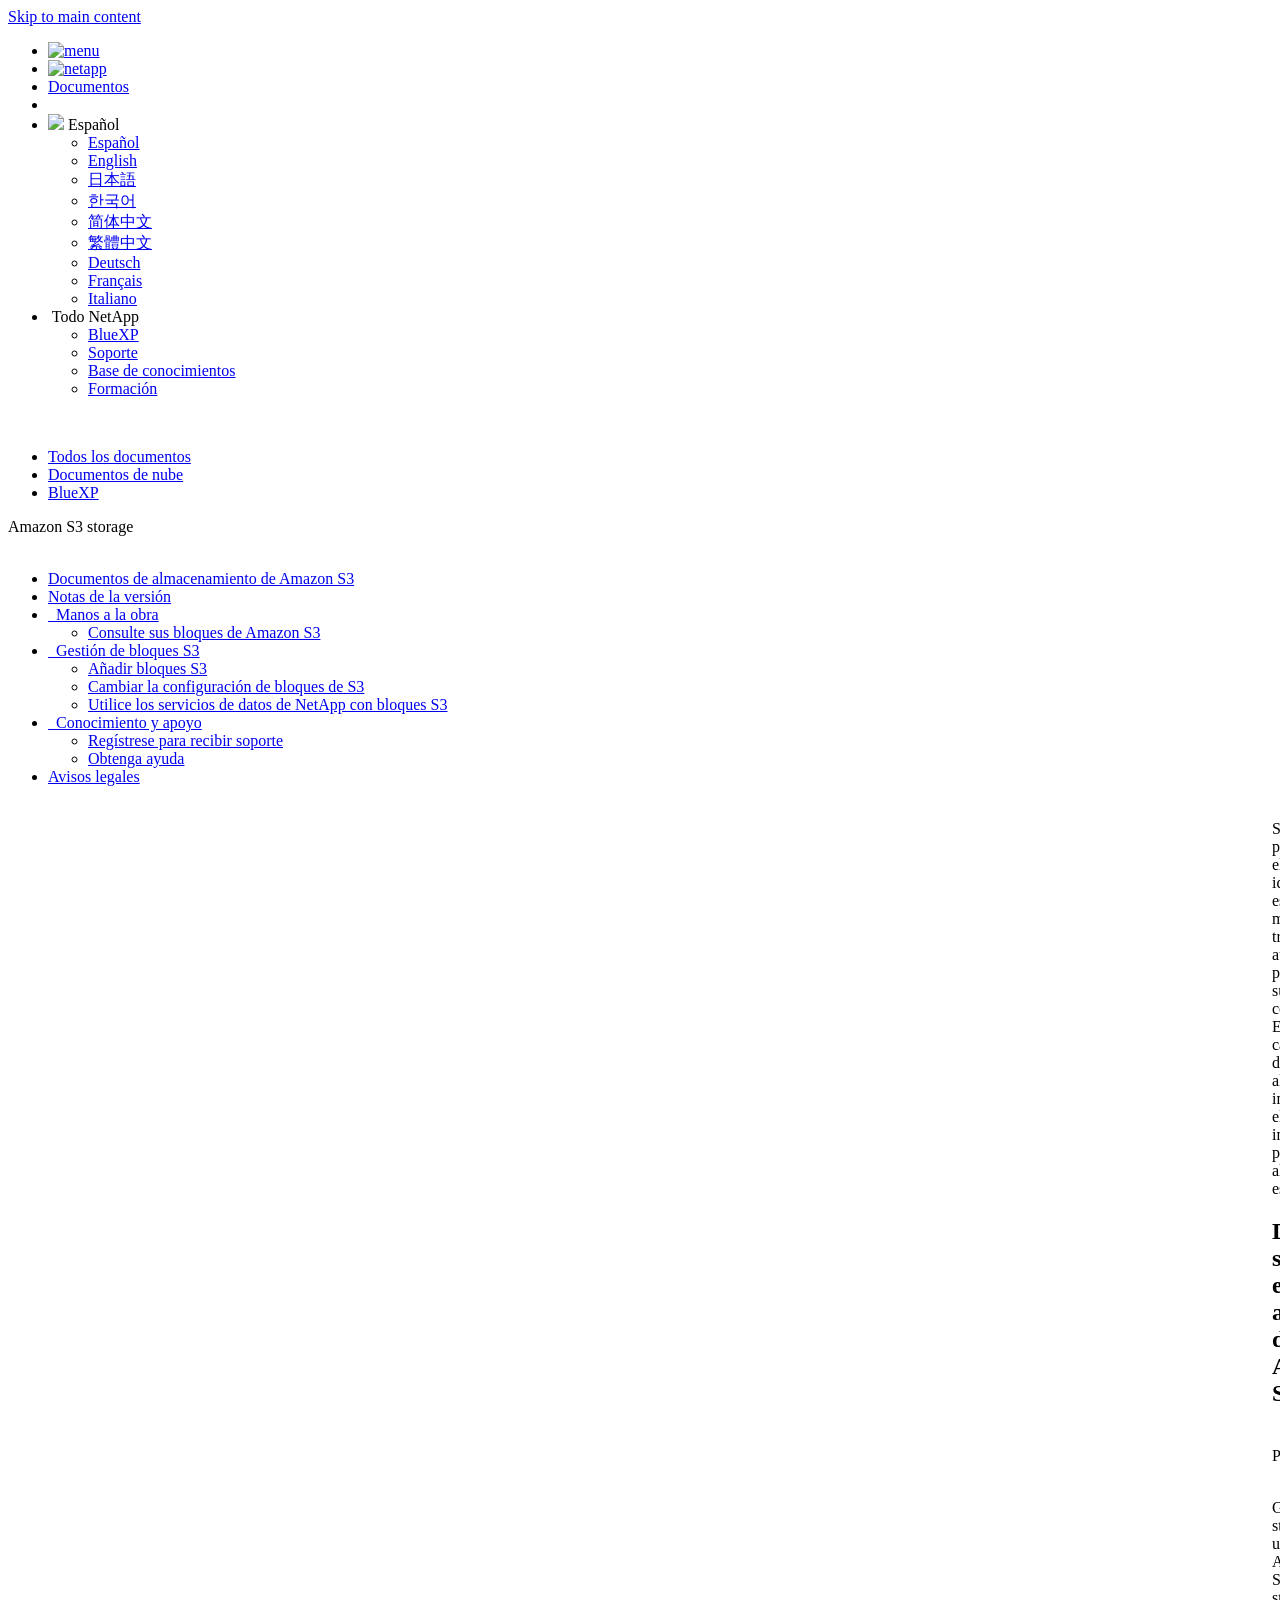
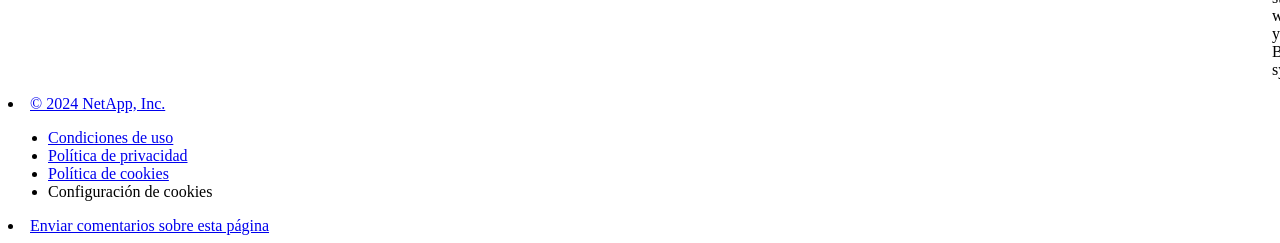
==== commit 8e9e2551: "Built from 8bca02b NetAppDocs/netappdocs-build@782b76fc1b76c51d43b6371d3a2fc29d93541a50" ====
--- a/index.html
+++ b/index.html
@@ -9,137 +9,80 @@
   <meta property="og:title" content="Documentación sobre el almacenamiento de Amazon S3 | NetApp Documentation" />
 	<meta property="og:type" content="website" />
 	<meta property="og:url" content="https://docs.netapp.com/es-es/bluexp-s3-storage/index.html" />
-	<meta property="og:description" content="Comience a utilizar el almacenamiento Amazon S3 con su sistema BlueXP (anteriormente Cloud Manager)." />
+	<meta property="og:description" content="Empieza a usar el almacenamiento de Amazon S3 con tu sistema BlueXP." />
   <meta property="og:image" content="https://docs.netapp.com/es-es/bluexp-s3-storage/images/logo-tophat-social.png" />
   <meta property="og:image:alt" content="NetApp Logo" />
   <meta name="format-detection" content="telephone=no">
   <meta http-equiv="Content-Type" content="text/html; charset=utf-8">
   <meta http-equiv="encoding" content="utf-8">
   <meta http-equiv="nss-type" content="Product Documentation"/>
-  <meta http-equiv="nss-subtype" content="User Guide"/><meta name="description" content="Comience a utilizar el almacenamiento Amazon S3 con su sistema BlueXP (anteriormente Cloud Manager).">
+  <meta http-equiv="nss-subtype" content="User Guide"/><meta name="description" content="Empieza a usar el almacenamiento de Amazon S3 con tu sistema BlueXP.">
   <meta name="keywords" content=" "><!-- Icons -->
   <link rel="icon" href="/es-es/bluexp-s3-storage/images/favicon.ico" type="image/x-icon">
 
   <!-- RSS Feed --><link rel="alternate" type="application/rss+xml" title="NetApp Documentation" href="/es-es/bluexp-s3-storage/feed.xml"><!-- CSS Definitions: NetApp CSS should be defined after generic css -->
 
-  <!-- Elastic Search -->
-  <link rel="stylesheet" href="//cdn.jsdelivr.net/searchkit/0.10.0/theme.css">
 
   <!-- Combined CSS -->
-  <link rel="stylesheet" type="text/css" href="/es-es/bluexp-s3-storage/css/netappdocs.css">
-
-  
-  <link rel="stylesheet" href="/es-es/bluexp-s3-storage/css/landing-page.css" type="text/css">
-  <link rel="stylesheet" href="/es-es/bluexp-s3-storage/css/tabbed-blocks.css" type="text/css">
+  <link rel="stylesheet" type="text/css" href="/es-es/bluexp-s3-storage/css/ie-netappdocs.css">
+
+  
+  <link rel="stylesheet" href="/es-es/bluexp-s3-storage/css/ie-landing-page.css" type="text/css">
+  <link rel="stylesheet" href="/es-es/bluexp-s3-storage/css/ie-tabbed-blocks.css" type="text/css">
   <!-- Canonical url -->
-  <link rel='stylesheet' href='/es-es/bluexp-s3-storage/css/na-feature.css' type='text/css'><!-- Top level site integrations --><script>
-    function addAdobeLaunch(adobeId) {
-      var head = document.getElementsByTagName('head')[0];
-      var adobe = document.createElement("script");
-      adobe.type = "text/plain";
-      adobe.className = "optanon-category-C0002";
-      adobe.src = "//assets.adobedtm.com/60287eadf1ee/c284da483c83/"+adobeId+".min.js";
-      head.appendChild(adobe);
-    }
-
-    function addGoogleAnalytics(gtagId) {
-      var google = document.createElement("script");
-      google.type = "text/plain";
-      google.className = "optanon-category-C0002";
-      google.src = "https://www.googletagmanager.com/gtag/js?id="+gtagId;
-      var head = document.getElementsByTagName('head')[0];
-      head.appendChild(google);
-
-      window.dataLayer = window.dataLayer || [];
-      function gtag(){dataLayer.push(arguments);}
-      gtag('js', new Date());
-      gtag('config', gtagId);
-    }
-
-    function addConsent(consentId) {
-      var head = document.getElementsByTagName('head')[0];
-      var onetrustConsent = document.createElement("script");
-      onetrustConsent.type = "text/javascript";
-      onetrustConsent.src = "https://cdn.cookielaw.org/consent/"+consentId+"/OtAutoBlock.js";
-      head.appendChild(onetrustConsent);
-
-      var onetrustScript = document.createElement("script");
-      onetrustScript.type = "text/javascript";
-      onetrustScript.src = "https://cdn.cookielaw.org/scripttemplates/otSDKStub.js";
-      onetrustScript.charset = "UTF-8";
-      onetrustScript.dataset.documentLanguage = "true";
-      onetrustScript.dataset.domainScript = consentId;
-      head.appendChild(onetrustScript);
-    }addConsent("72570c5c-fe30-465f-b0e0-b77f7fb4ae34");
-    addAdobeLaunch("launch-e9ff3acac59f");
-    addGoogleAnalytics("UA-81697994-3");function OptanonWrapper() { }
+  <link rel="canonical" href="https://docs.netapp.com/es-es/bluexp-s3-storage/" />
+  <link rel="alternate" hreflang="x-default" href="https://docs.netapp.com/us-en/bluexp-s3-storage/" />
+  <link rel="alternate" hreflang="es" href="https://docs.netapp.com/es-es/bluexp-s3-storage/" />
+  <link rel="alternate" hreflang="en" href="https://docs.netapp.com/us-en/bluexp-s3-storage/" />
+  <link rel="alternate" hreflang="ja" href="https://docs.netapp.com/ja-jp/bluexp-s3-storage/" />
+  <link rel="alternate" hreflang="ko" href="https://docs.netapp.com/ko-kr/bluexp-s3-storage/" />
+  <link rel="alternate" hreflang="zh-Hans" href="https://docs.netapp.com/zh-cn/bluexp-s3-storage/" />
+  <link rel="alternate" hreflang="zh-Hant" href="https://docs.netapp.com/zh-tw/bluexp-s3-storage/" />
+  <link rel="alternate" hreflang="de" href="https://docs.netapp.com/de-de/bluexp-s3-storage/" />
+  <link rel="alternate" hreflang="fr" href="https://docs.netapp.com/fr-fr/bluexp-s3-storage/" />
+  <link rel="alternate" hreflang="it" href="https://docs.netapp.com/it-it/bluexp-s3-storage/" />
+  <!-- Top level site integrations -->
+<script type="text/javascript" src="https://cdn.cookielaw.org/consent/72570c5c-fe30-465f-b0e0-b77f7fb4ae34/OtAutoBlock.js"></script>
+    <script type="text/javascript" src="https://cdn.cookielaw.org/scripttemplates/otSDKStub.js" charset="UTF-8" data-document-language="true" data-domain-script="72570c5c-fe30-465f-b0e0-b77f7fb4ae34"></script>
+    <script type="text/javascript">function OptanonWrapper() { }</script>
+    <script type="text/plain" class="optanon-category-C0002" src="https://assets.adobedtm.com/60287eadf1ee/c284da483c83/launch-e9ff3acac59f.min.js"></script>
+    <script class="optanon-category-C0001">(function(w,d,s,l,i){w[l]=w[l]||[];w[l].push({'gtm.start':
+        new Date().getTime(),event:'gtm.js'});var f=d.getElementsByTagName(s)[0],
+        j=d.createElement(s),dl=l!='dataLayer'?'&l='+l:'';j.setAttributeNode(d.createAttribute('data-ot-ignore'));j.setAttribute('class','optanon-category-C0001');j.async=true;
+        j.src='https://www.googletagmanager.com/gtm.js?id='+i+dl+'';f.parentNode.insertBefore(j,f);
+        })(window,document,'script','dataLayer','GTM-MD73T9M');</script>
+
+  <script src="https://cdnjs.cloudflare.com/ajax/libs/jquery/2.1.4/jquery.min.js"></script>
+  
+  <script>
+    $(document).ready(function() {
+      const MASTHEAD_OFFSET = 65;
+      const SECTIONS = $("main h2, main h3");
+      // PAGE NAV - Init
+      if (SECTIONS.length == 0) {
+        // remove if there is no elements
+        /*
+        $("#ie-right-navbar").remove();
+        $("#ie-right-navbar-collapse").remove();
+        */
+      } else {
+        $(".page-nav-title").css('display', 'block');
+        for (var i = 0; i < SECTIONS.length; i++) {
+          var sectionId = $(SECTIONS[i]).attr('id');
+          var sectionName = $(SECTIONS[i]).text();
+          var subClass = $(SECTIONS[i]).is("h3") ? ' page-nav__sublink' : '';
+          $("#page-menu").append('<li class="page-nav-item"><a href="#' + sectionId + '" class="page-nav__link' + subClass + '">' + sectionName + '</a></li>');
+        }
+      }
+    });
   </script>
-  <script src="https://cdnjs.cloudflare.com/ajax/libs/jquery/2.1.4/jquery.min.js"></script>
+  
   <script src="https://cdnjs.cloudflare.com/ajax/libs/jquery-cookie/1.4.1/jquery.cookie.min.js"></script>
 
   <!-- Used for Product Family Page Sidebar Visibility --><!-- Used to import Promise for IE. Required for SearchKit -->
-  <script src="https://cdnjs.cloudflare.com/ajax/libs/bluebird/3.3.5/bluebird.min.js"></script><script src='/es-es/bluexp-s3-storage/js/na-search.js'></script><script src='/es-es/bluexp-s3-storage/js/na-pagenav.js'></script><script src='/es-es/bluexp-s3-storage/js/na-utility.js'></script>
- <!--  
-  <link rel='stylesheet' href='/es-es/bluexp-s3-storage/css/prism.css' type='text/css'>
-  <link rel='stylesheet' href='/es-es/bluexp-s3-storage/css/prism-netapp.css' type='text/css'>
- -->
-
-  <!-- <script src='/es-es/bluexp-s3-storage/js/na-utility.js'></script> -->
-  <script src='/es-es/bluexp-s3-storage/js/clouddocs.js'></script>
-  <script src='/es-es/bluexp-s3-storage/js/jquery.navgoco.min.js'></script>
-  <script src="https://maxcdn.bootstrapcdn.com/bootstrap/3.3.7/js/bootstrap.min.js" integrity="sha384-Tc5IQib027qvyjSMfHjOMaLkfuWVxZxUPnCJA7l2mCWNIpG9mGCD8wGNIcPD7Txa" crossorigin="anonymous"></script>
-  <!-- <script src='/es-es/bluexp-s3-storage/js/toc.js'></script> -->
-  <!-- <script src='/es-es/bluexp-s3-storage/js/customscripts.js'></script> --><script>
-      $(document).ready(function() {
-          
-          var collapseOnInit = true;
-          
-
-          var navSettings = {
-              "caretHtml": '',
-              "accordion": collapseOnInit,
-              "openClass": 'active', // open
-              "save": false, // leave false or nav highlighting doesn't work right
-              "cookie": {
-                  "name": 'navgoco',
-                  "expires": false,
-                  "path": '/'
-              },
-              "slide": {
-                  "duration": 400,
-                  "easing": 'swing'
-              }
-          };
-
-          // Initialize navgoco with default options
-          $("#mysidebar").navgoco(navSettings);
-          
-
-          $("#collapseAll").click(function(e) {
-              e.preventDefault();
-              $("#mysidebar").navgoco('toggle', false);
-          });
-
-          $("#expandAll").click(function(e) {
-              e.preventDefault();
-              $("#mysidebar").navgoco('toggle', true);
-          });
-
-          $(".sidebar-nav-container").on("scroll", function() {
-            $.cookie("sidebarScroll", $(".sidebar-nav-container").scrollTop(), {
-              path    : "/es-es/bluexp-s3-storage"  
-            });
-          });
-          $(function() {
-            if ($.cookie("sidebarScroll")) {
-              $(".sidebar-nav-container").scrollTop($.cookie("sidebarScroll"));
-            }
-          });
-
-      });
-
-  </script>
-  <script>
+  <script src="https://cdnjs.cloudflare.com/ajax/libs/bluebird/3.3.5/bluebird.min.js"></script><script src='/es-es/bluexp-s3-storage/js/na-search.js'></script><script src='/es-es/bluexp-s3-storage/js/ie-clouddocs.js'></script>
+  <script src="https://maxcdn.bootstrapcdn.com/bootstrap/3.3.7/js/bootstrap.min.js" integrity="sha384-Tc5IQib027qvyjSMfHjOMaLkfuWVxZxUPnCJA7l2mCWNIpG9mGCD8wGNIcPD7Txa" crossorigin="anonymous"></script><script>
+    /*
       $(document).ready(function() {
           $("#tg-sb-link").click(function() {
               $("#tg-sb-sidebar").toggle();
@@ -149,187 +92,508 @@
               $("#tg-sb-icon").toggleClass('fa-toggle-off');
           });
       });
+      */
   </script>
   <script src='/es-es/bluexp-s3-storage/js/custom-dropdown.js'></script>
   <script src='/es-es/bluexp-s3-storage/js/FileSaver.min.js'></script>
   <script src='/es-es/bluexp-s3-storage/js/jszip-utils.min.js'></script>
-  <script src='/es-es/bluexp-s3-storage/js/jszip.min.js'></script>
-  <!-- <script src='/es-es/bluexp-s3-storage/js/pdf-ux.js'></script> -->
-</head>
+  <script src='/es-es/bluexp-s3-storage/js/jszip.min.js'></script><script src='/es-es/bluexp-s3-storage/js/ie-pdf-ux.js'></script></head>
 
 
   <body class role="document" data-flavor="">
-    <div id="page" class="n-off-canvas-menu">
-      <div class="n-off-canvas-menu__menu"><!--TODO: Add offcanvas code --></div>
-      <div class="n-off-canvas-menu__content-wrap">
-        <header class="site-header" id="banner">
-  
-  <!-- Start Page Toolbar -->
-  
-  <div class="page-nav-toolbar"><div class="page-nav-contribute"><a target="_blank" href="https://github.com/NetAppDocs/bluexp-s3-storage/issues/new?body=Page%3A%20[Documentación sobre el almacenamiento de Amazon S3](https://docs.netapp.com/es-es/bluexp-s3-storage/index.html)&template=public-issue-template.md" class="page-nav-contribute-link" role="button"><img src="/es-es/bluexp-s3-storage/images/discuss-sm.svg" alt="" class="github-icon" />Solicitar cambios en el documento</a><a target="_blank" href="https://github.com/NetAppDocs/bluexp-s3-storage/blob/main/index.adoc" class="page-nav-contribute-link" role="button"><img src="/es-es/bluexp-s3-storage/images/edit-sm.svg" alt="" class="github-icon" />Editar en GitHub</a><a target="_blank" href="https://docs.netapp.com/us-en/contribute/" class="page-nav-contribute-link"  ><img src="/es-es/bluexp-s3-storage/images/article-sm.svg" alt="" class="github-icon" />Guía del colaborador</a></div>
-    <div class="page-nav-container">
-      <nav class="page-nav-fixed">
-        <div class="page-nav-title">EN ESTA PÁGINA</div>
-        <div class="page-nav-links">
-          <ul class="page-nav-inner" id="page-menu"></ul>
-        </div>
-      </nav>
-    </div>
-  </div>
-  
-  
-  <!-- Start top_hat -->
-  <div class="n-top-hat">
-    <div class="n-container">
-      <div class="n-top-hat__cross-property-nav">
-        <ul class="n-top-hat__list">
-          <li class="n-top-hat__list-item">
-            <a href="https://www.netapp.com/products-a-z/" class="n-top-hat__link">Producto y soluciones</a>
-          </li>
-          <li class="n-top-hat__list-item">
-            <a href="https://www.netapp.com/support-and-training/netapp-university/" class="n-top-hat__link">Asistencia y capacitación</a>
-          </li>
-          <li class="n-top-hat__list-item">
-            <a href="https://cloud.netapp.com" class="n-top-hat__link">Cloud Central</a>
-          </li>
-          <li class="n-top-hat__list-item">
-            <a href="https://community.netapp.com/" class="n-top-hat__link">Comunidad</a>
-          </li>
-          <li class="n-top-hat__list-item">
-            <a href="https://blog.netapp.com/" class="n-top-hat__link">Blog</a>
-          </li>
-          <li class="n-top-hat__list-item">
-            <a href="https://customers.netapp.com/en/" class="n-top-hat__link">Historias de clientes</a>
-          </li>
-        </ul>
-      </div>
-      <div class="n-top-hat__utils">
-        <ul class="n-top-hat__list">
-          <li class="n-top-hat__list-item">
-            <a href="https://www.netapp.com/company/contact-us/" target="_self" class="n-top-hat__link" data-ntap-ui="contact-us">Contacto</a>
-          </li>
-        </ul>
-      </div>
-    </div>
-  </div>
-  <!-- End top_hat -->
-
-  <!-- Start property bar -->
-  <style>
-    .n-property-navigation-bar__menus--desktop-experience .n-menu--mega__default-content__heading span {
-    color: #34B0FF;
-    }
-  </style>
-  <div class="n-property-bar " data-ntap-ui="sticky-nav">
-    <div class="n-property-bar__inner-wrap">
-      <div class="n-property-bar__menu-toggle">
-        <a href="#" class="n-property-bar__menu-toggle-link">
-          <span class="n-property-bar__menu-toggle-text">Menu</span>
-          <svg class="n-icon-bars n-property-bar__menu-toggle-icon" aria-labelledby="title">
-            <title>bars</title>
-            <use xlink:href="/es-es/bluexp-s3-storage/images/sprite.svg#bars"></use>
-          </svg>
-        </a>
-      </div>
-      <div class="n-property-bar__property-mark ">
-        <a href="https://www.netapp.com" class="n-property-bar__property-link">
-          <div class="n-property-bar__logo">
-            <svg class="n-icon-netapp-mark n-icon-netapp-mark n-property-bar__netapp-mark-icon" aria-labelledby="title">
-              <title>netapp-mark</title>
-              <use xlink:href="/es-es/bluexp-s3-storage/images/sprite.svg#netapp-mark"></use>
-            </svg>
-            <svg class="n-icon-netapp-logo n-property-bar__logo-svg" aria-labelledby="title">
-              <title>netapp-logo</title>
-              <use xlink:href="/es-es/bluexp-s3-storage/images/sprite.svg#netapp-logo"></use>
-            </svg>
-          </div>
-        </a>
-      </div>
-
-      
-      
-      
-      <div class="search-property-bar">
-        <div id="search-demo-container" class="searchbox n-property-bar__search">
-          <div id="react-search" 
-          data-search-html="/es-es/bluexp-s3-storage/search.html"
-          data-type="widget" 
-          data-placeholder="Buscar documentación"
-          data-no-results-found="No se encontraron resultados para {query}"
-          data-did-you-mean="Buscar {suggestion}."
-          data-no-results-found-did-you-mean="No se encontraron resultados para {query}. ¿Quiso decir {suggestion}?"
-          data-results-found="{hitCount} resultados encontrados"
-          data-error-message="We're sorry, an issue occurred when fetching your results. Please try again."
-          data-error-reset="Reset Search"
-          data-sk-es-pf-indexes=""
-          data-flavor=""></div>
-          <button class="n-property-bar__search-toggle-button" type="button">
-            <svg class="n-icon-search n-property-bar__search-toggle-button-icon" aria-labelledby="title">
-              <title>search</title>
-              <use xmlns:xlink="http://www.w3.org/1999/xlink" xlink:href="/es-es/bluexp-s3-storage/images/sprite.svg#search"></use>
-            </svg>
-          </button>
-        </div>
-      </div>
-      
-    </div>
-  </div>
-  <div class="n-property-bar__toolbar">
-    <!-- Start Language Selector --><div id="language-dropdown" class="custom-dropdown custom-dropdown-lang">
-      <div class="custom-dropdown-select custom-dropdown-select-lang">
-      <span class="lang-name">Español</span>
-          <svg class="n-globe__icon" aria-labelledby="title">
-            <title>globe</title>
-            <use xmlns:xlink="http://www.w3.org/1999/xlink" xlink:href="/es-es/bluexp-s3-storage/images/sprite.svg#globe"></use>
-          </svg>
-        </button>
-      </div>
-
-      <ul class="custom-dropdown-menu"><li>
-          <a href="https://docs.netapp.com/es-es/bluexp-s3-storage/index.html" target="_self"><span translate="no" class="notranslate">Español</span></a>
-        </li><li>
-          <a href="https://docs.netapp.com/us-en/bluexp-s3-storage/index.html" target="_self"><span translate="no" class="notranslate">English</span></a>
-        </li><li>
-          <a href="https://docs.netapp.com/ja-jp/bluexp-s3-storage/index.html" target="_self"><span translate="no" class="notranslate">日本語</span></a>
-        </li><li>
-          <a href="https://docs.netapp.com/ko-kr/bluexp-s3-storage/index.html" target="_self"><span translate="no" class="notranslate">한국어</span></a>
-        </li><li>
-          <a href="https://docs.netapp.com/zh-cn/bluexp-s3-storage/index.html" target="_self"><span translate="no" class="notranslate">简体中文</span></a>
-        </li><li>
-          <a href="https://docs.netapp.com/zh-tw/bluexp-s3-storage/index.html" target="_self"><span translate="no" class="notranslate">繁體中文</span></a>
-        </li><li>
-          <a href="https://docs.netapp.com/de-de/bluexp-s3-storage/index.html" target="_self"><span translate="no" class="notranslate">Deutsch</span></a>
-        </li><li>
-          <a href="https://docs.netapp.com/fr-fr/bluexp-s3-storage/index.html" target="_self"><span translate="no" class="notranslate">Français</span></a>
-        </li></ul>
-    </div><!-- End Language Selector -->
-
-    <div class="n-property-bar__cta"></div>
-  </div>
-  <!-- End property bar -->
-</header>
-
+    <div class="skip-to-main">
+      <a href="#main" >Skip to main content</a>
+    </div><noscript><iframe src="https://www.googletagmanager.com/ns.html?id=GTM-MD73T9M"
+      height="0" width="0" style="display:none;visibility:hidden"></iframe></noscript><div id="page" class="">
+      <div id="ie-phone-menu" class=""></div>
+      <div id="ie-content-wrap" class="">
+        <nav id="ie-new-header">
+    <ul>
+        <li id="ie-phone-menu-button">
+            <a href="#">
+                <image id="" src="/es-es/bluexp-s3-storage/images/hamburger.svg" alt="menu" />
+            </a>
+        </li>
+
+        <li>
+            <a href="https://www.netapp.com/es/">
+                <image id="ie-header-logo" src="/es-es/bluexp-s3-storage/images/netapp_logo.svg" alt="netapp" />
+            </a>
+        </li>
+        <li id="ie-header-docs">
+            <a href="https://www.netapp.com/es/support-and-training/documentation/">Documentos</a>
+        </li>
+
+        <!-- Empty container to push header left with or without lang selector -->
+        <li id="empty-container" style="margin-left: auto">
+        </li>
+        <!-- Start Language Selector --><li id="ie-language-dropdown">
+            <div id="language-dropdown" class="custom-dropdown custom-dropdown-lang">
+                <div class="custom-dropdown-select custom-dropdown-select-lang">
+                    <img src="/es-es/bluexp-s3-storage/images/language_white_24dp.svg" class="n-globe__icon" />
+                    <span class="lang-name">Español</span>
+                    <img src="/es-es/bluexp-s3-storage/images/dropdown-arrow.svg" alt="" class="custom-icon chevrondown header invisible" />
+                    <img src="/es-es/bluexp-s3-storage/images/dropdown-arrow.svg" alt="" class="custom-icon chevronup header" />
+                    </button>
+                </div>
+
+                <ul class="custom-dropdown-menu"><li>
+                        <a href="https://docs.netapp.com/es-es/bluexp-s3-storage/index.html"
+                            target="_self"><span translate="no" class="notranslate">Español</span></a>
+                    </li><li>
+                        <a href="https://docs.netapp.com/us-en/bluexp-s3-storage/index.html"
+                            target="_self"><span translate="no" class="notranslate">English</span></a>
+                    </li><li>
+                        <a href="https://docs.netapp.com/ja-jp/bluexp-s3-storage/index.html"
+                            target="_self"><span translate="no" class="notranslate">日本語</span></a>
+                    </li><li>
+                        <a href="https://docs.netapp.com/ko-kr/bluexp-s3-storage/index.html"
+                            target="_self"><span translate="no" class="notranslate">한국어</span></a>
+                    </li><li>
+                        <a href="https://docs.netapp.com/zh-cn/bluexp-s3-storage/index.html"
+                            target="_self"><span translate="no" class="notranslate">简体中文</span></a>
+                    </li><li>
+                        <a href="https://docs.netapp.com/zh-tw/bluexp-s3-storage/index.html"
+                            target="_self"><span translate="no" class="notranslate">繁體中文</span></a>
+                    </li><li>
+                        <a href="https://docs.netapp.com/de-de/bluexp-s3-storage/index.html"
+                            target="_self"><span translate="no" class="notranslate">Deutsch</span></a>
+                    </li><li>
+                        <a href="https://docs.netapp.com/fr-fr/bluexp-s3-storage/index.html"
+                            target="_self"><span translate="no" class="notranslate">Français</span></a>
+                    </li><li>
+                        <a href="https://docs.netapp.com/it-it/bluexp-s3-storage/index.html"
+                            target="_self"><span translate="no" class="notranslate">Italiano</span></a>
+                    </li></ul>
+            </div>
+            </li>
+        <!-- End Language Selector -->
+
+
+        <li id="ie-allnetapp">
+            <div id="allnetapp-dropdown" class="custom-dropdown custom-dropdown-allnetapp">
+                <div class="custom-dropdown-select custom-dropdown-select-allnetapp">
+                    <img src="/es-es/bluexp-s3-storage/images/apps_white_24dp.svg" alt="" class="allnetapp-icon" />
+                    <span class="allnetapp-name">Todo NetApp</span>
+                    <img src="/es-es/bluexp-s3-storage/images/dropdown-arrow.svg" alt="" class="custom-icon chevrondown header invisible" />
+                    <img src="/es-es/bluexp-s3-storage/images/dropdown-arrow.svg" alt="" class="custom-icon chevronup header" />
+                    </button>
+                </div>
+
+                <ul class="custom-dropdown-menu allnetapp-dropdown">
+                    <li>
+                        <a href="https://bluexp.netapp.com/es/"
+                            target="_self"><span translate="no" class="notranslate">BlueXP</span></a>
+                    </li>
+                    <li>
+                        <a href="https://mysupport.netapp.com/site/"
+                            target="_self"><span translate="no" class="notranslate">Soporte</span></a>
+                    </li>
+                    <li>
+                        <a href="https://kb.netapp.com/"
+                            target="_self"><span translate="no" class="notranslate">Base de conocimientos</span></a>
+                    </li>
+                    <li>
+                        <a href="https://www.netapp.com/es/support-and-training/netapp-learning-services/"
+                            target="_self"><span translate="no" class="notranslate">Formación</span></a>
+                    </li>
+                </ul>
+            </div>
+
+        </li>
+
+    </ul>
+</nav>
 
         <main id="n-main-content" class="n-main-content">
           <!-- Start Documentation Content -->
 <div class="ie-main">
-  <!-- Sidebar Column -->
-  
-  <div class="col-md-3" id="sidebar-height">
-      <button id="btn-sidebar-collapse" onclick="hideSidebar()"><img src="/es-es/bluexp-s3-storage/images/collapse.png" alt="Contraer panel de navegación"></button>
-      <div class="n-pdf-header">
-  <a id="toggleButtonPdf" class="n-pdf-button" type="button">
-    <img src="/es-es/bluexp-s3-storage/images/pdf.png" alt="" width="16" height="16"/>PDFs disponibles<span>
-    </span>
-  </a>
+
+<div id="ie-new-sidebar-collapse" style="display: none">
+    <img id="sidebar-expand" class="ie-searchbox-icon" src="/es-es/bluexp-s3-storage/images/double_arrow.svg" alt="" />
 </div>
-<div class="n-pdf-body-container">
-  <ul id="toggleContainerPdf" class="n-pdf-body" style="display:none;"><li class="pdf-ux-container">
+<div id="ie-new-sidebar">
+    <div id="ie-product-identity-lockup">
+        <div id="sidebar-collapse" class="">
+            <img src="/es-es/bluexp-s3-storage/images/double_arrow.svg" alt="" />
+        </div>
+        <div id="ie-breadcrumb" class="">
+  <ul class="ie-breadcrumb">
+    <li class="">
+      <a href="https://docs.netapp.com">Todos los documentos</a>
+    </li>
+    
+    
+    <li class="">
+      <a href="https://docs.netapp.com/us-en/cloud/">Documentos de nube</a>
+    </li>
+    
+
+    
+    <li class="">
+      <a href="https://docs.netapp.com/es-es/bluexp-family/">
+        BlueXP
+      </a>
+    </li>
+    
+  </ul>
+  
+  <div class="ie-product-name" >
+    <!--<a href="/es-es/bluexp-s3-storage/">-->
+      Amazon S3 storage
+    <!--</a>-->
+  </div>
+</div>
+
+            
+
         
         
+
+<div id="ie-searchbox" class="ie-searchbox-sidebar ">
+    <img class="ie-searchbox-icon" src="/es-es/bluexp-s3-storage/images/loupe.svg" alt=""/>
+    <div id="react-search" 
+        data-search-html="/es-es/bluexp-s3-storage/search.html" 
+        data-type="widget"
+        data-placeholder="Buscar documentación"
+        data-no-results-found="No se han encontrado resultados para {query}"
+        data-did-you-mean="Busca {suggestion}."
+        data-no-results-found-did-you-mean="No se ha encontrado ningún resultado para {query}. ¿Querías decir {suggestion}?"
+        data-results-found="{hitCount} resultados encontrados"
+        data-error-message="Se ha producido un error. Por favor, inténtalo de nuevo."
+        data-error-reset="Restablecer búsqueda"
+        data-sk-es-pf-indexes="" 
+        data-flavor="">
+    </div>
+</div>
         
-        <a target="_blank" href="/es-es/bluexp-s3-storage/pdfs/fullsite-sidebar/Documentación_sobre_el_almacenamiento_de_Amazon_S3.pdf" >
-          <img src="/es-es/bluexp-s3-storage/images/pdf.png" alt="" width="16" height="16"/>PDF de este sitio de documentos</a>
+    </div>
+    <div id="ie-new-toc"><script>
+  let sidebarAccordion = true;
+
+  /* specific css rules for Mac */
+  if(navigator.platform.match('Mac') !== null) {
+    document.body.setAttribute('class', 'OSX');
+  }
+
+</script>
+
+<div id="ie-sidebar-container">
+  <ul id="ie-sidebar-list" ><li 
+      data-pdf-exists="true" 
+      data-pdf-filename="Documentos de almacenamiento de Amazon S3"
+      data-li-level="1#" 
+      class="  ie-sidebar-selected    "
+      dale-page-url="/index.html" 
+      dale-entry-url="/index.html" 
+    ><a class="ie-sidebar-menuitem-1 " href="/es-es/bluexp-s3-storage/index.html">
+        Documentos de almacenamiento de Amazon S3
+      </a></li><li 
+      data-pdf-exists="true" 
+      data-pdf-filename="Notas de la versión"
+      data-li-level="1#" 
+      class="   "
+      dale-page-url="/index.html" 
+      dale-entry-url="/whats-new.html" 
+    ><a class="ie-sidebar-menuitem-1 " href="/es-es/bluexp-s3-storage/whats-new.html">
+        Notas de la versión
+      </a></li><li 
+      data-pdf-exists="true" 
+      data-pdf-filename="Manos a la obra"
+      data-li-level="1" 
+      class=" sidebar-folder    "
+      dale-page-url="/index.html" 
+      dale-entry-url="" 
+    ><a class="ie-sidebar-menuitem-1  ie-sidebar-button " href="#">
+        <img class="ie-sidebar-icon ie-sidebar-button open" src="/es-es/bluexp-s3-storage/images/link_expand.svg" alt="" />
+        <img class="ie-sidebar-icon ie-sidebar-button close" src="/es-es/bluexp-s3-storage/images/link_collapse.svg" alt="" />
+        <!--<div class="" style="display: inline;"> Manos a la obra</div>-->
+         Manos a la obra
+      </a>
+      <ul class="">
+        <li 
+      data-pdf-exists="true" 
+      data-pdf-filename="Consulte sus bloques de Amazon S3"
+      data-li-level="2#" 
+      class="   "
+      dale-page-url="/index.html" 
+      dale-entry-url="/task-viewing-amazon-s3.html" 
+    ><a class="ie-sidebar-menuitem-2 " href="/es-es/bluexp-s3-storage/task-viewing-amazon-s3.html">
+        Consulte sus bloques de Amazon S3
+      </a></li></ul></li><li 
+      data-pdf-exists="true" 
+      data-pdf-filename="Gestión de bloques S3"
+      data-li-level="1" 
+      class=" sidebar-folder    "
+      dale-page-url="/index.html" 
+      dale-entry-url="" 
+    ><a class="ie-sidebar-menuitem-1  ie-sidebar-button " href="#">
+        <img class="ie-sidebar-icon ie-sidebar-button open" src="/es-es/bluexp-s3-storage/images/link_expand.svg" alt="" />
+        <img class="ie-sidebar-icon ie-sidebar-button close" src="/es-es/bluexp-s3-storage/images/link_collapse.svg" alt="" />
+        <!--<div class="" style="display: inline;"> Gestión de bloques S3</div>-->
+         Gestión de bloques S3
+      </a>
+      <ul class="">
+        <li 
+      data-pdf-exists="true" 
+      data-pdf-filename="Añadir bloques S3"
+      data-li-level="2#" 
+      class="   "
+      dale-page-url="/index.html" 
+      dale-entry-url="/task-add-s3-bucket.html" 
+    ><a class="ie-sidebar-menuitem-2 " href="/es-es/bluexp-s3-storage/task-add-s3-bucket.html">
+        Añadir bloques S3
+      </a></li><li 
+      data-pdf-exists="true" 
+      data-pdf-filename="Cambiar la configuración de bloques de S3"
+      data-li-level="2#" 
+      class="   "
+      dale-page-url="/index.html" 
+      dale-entry-url="/task-change-s3-bucket-settings.html" 
+    ><a class="ie-sidebar-menuitem-2 " href="/es-es/bluexp-s3-storage/task-change-s3-bucket-settings.html">
+        Cambiar la configuración de bloques de S3
+      </a></li><li 
+      data-pdf-exists="true" 
+      data-pdf-filename="Utilice los servicios de datos de NetApp con bloques S3"
+      data-li-level="2#" 
+      class="   "
+      dale-page-url="/index.html" 
+      dale-entry-url="/task-s3-enable-data-services.html" 
+    ><a class="ie-sidebar-menuitem-2 " href="/es-es/bluexp-s3-storage/task-s3-enable-data-services.html">
+        Utilice los servicios de datos de NetApp con bloques S3
+      </a></li></ul></li><li 
+      data-pdf-exists="true" 
+      data-pdf-filename="Conocimiento y apoyo"
+      data-li-level="1" 
+      class=" sidebar-folder    "
+      dale-page-url="/index.html" 
+      dale-entry-url="" 
+    ><a class="ie-sidebar-menuitem-1  ie-sidebar-button " href="#">
+        <img class="ie-sidebar-icon ie-sidebar-button open" src="/es-es/bluexp-s3-storage/images/link_expand.svg" alt="" />
+        <img class="ie-sidebar-icon ie-sidebar-button close" src="/es-es/bluexp-s3-storage/images/link_collapse.svg" alt="" />
+        <!--<div class="" style="display: inline;"> Conocimiento y apoyo</div>-->
+         Conocimiento y apoyo
+      </a>
+      <ul class="">
+        <li 
+      data-pdf-exists="true" 
+      data-pdf-filename="Regístrese para recibir soporte"
+      data-li-level="2#" 
+      class="   "
+      dale-page-url="/index.html" 
+      dale-entry-url="/task-support-registration.html" 
+    ><a class="ie-sidebar-menuitem-2 " href="/es-es/bluexp-s3-storage/task-support-registration.html">
+        Regístrese para recibir soporte
+      </a></li><li 
+      data-pdf-exists="true" 
+      data-pdf-filename="Obtenga ayuda"
+      data-li-level="2#" 
+      class="   "
+      dale-page-url="/index.html" 
+      dale-entry-url="/task-get-help.html" 
+    ><a class="ie-sidebar-menuitem-2 " href="/es-es/bluexp-s3-storage/task-get-help.html">
+        Obtenga ayuda
+      </a></li></ul></li><li 
+      data-pdf-exists="true" 
+      data-pdf-filename="Avisos legales"
+      data-li-level="1#" 
+      class="   "
+      dale-page-url="/index.html" 
+      dale-entry-url="/legal-notices.html" 
+    ><a class="ie-sidebar-menuitem-1 " href="/es-es/bluexp-s3-storage/legal-notices.html">
+        Avisos legales
+      </a></li></ul>
+</div>
+<script>
+
+  $(".ie-sidebar-button").click(function (e) {
+    e.preventDefault();
+    e.stopPropagation();
+
+    expandedLI = $('li.ie-sidebar-expand')
+
+    const li = $(this).closest("li");
+
+    const parentsLI = $(li).parents('li');
+
+    expandedLI.map(element => {
+      if (sidebarAccordion && !li.hasClass('ie-sidebar-expand') && jQuery.inArray(expandedLI[element], parentsLI) == -1) {
+        $(expandedLI[element]).toggleClass('ie-sidebar-expand');
+        $(expandedLI[element]).children("ul").animate({ height: 'toggle' }, 400, function () {
+          $(li).children("ul").toggleClass('ie-sidebar-open');
+
+        })
+      }
+
+    })
+
+    $(li).toggleClass('ie-sidebar-expand');
+    $(li).children("ul").animate({ height: 'toggle' }, 400, function () {
+      $(li).children("ul").toggleClass('ie-sidebar-open');
+    })
+  });
+
+
+  
+    $("li.ie-sidebar-selected").parents('ul').toggleClass("ie-sidebar-open");
+    $("li.ie-sidebar-selected").toggleClass("ie-sidebar-expand")
+    $("ul.ie-sidebar-open").parent().toggleClass("ie-sidebar-expand");
+    $("li.ie-sidebar-selected").children('ul').toggleClass("ie-sidebar-open")
+  
+  
+</script>
+    </div>
+</div>
+<script>
+
+    
+    let sidebarScrollTopPosition = 0;
+    $("#ie-new-toc").on("scroll", function () {
+        if (sidebarScrollTopPosition == 0) {
+            $.cookie("sidebarScroll", $("#ie-new-toc").scrollTop(), {
+                path: "/es-es/bluexp-s3-storage"
+            });
+        }
+
+        if ($("#ie-new-toc").scrollTop() > 0) {
+            $('#ie-product-identity-lockup').addClass('ie-addShadow');
+        } else {
+            $('#ie-product-identity-lockup').removeClass('ie-addShadow');
+        }
+    });
+
+    $(function () {
+        if ($.cookie("sidebarScroll")) {
+            $("#ie-new-toc").scrollTop($.cookie("sidebarScroll"));
+        }
+    });
+
+    function setSidebarBottom() {
+        const footerGap = PXinViewport($(".n-footer"));
+        document.getElementById("ie-new-sidebar").style.bottom = Math.max(0, footerGap) + "px";
+    }
+
+    window.onscroll = () => {
+        setSidebarBottom();
+    };
+
+    $("#sidebar-collapse").click(function (e) {
+        const sidebarWidth = $("#ie-new-sidebar").width() - $("#ie-new-sidebar-collapse").width();
+        e.preventDefault();
+        const width = $(".ie-content-pane").width();
+        const marginLeft = parseInt($(".ie-content-pane").css('marginLeft'));
+
+        if ($.cookie("sidebarScroll")) {
+            sidebarScrollTopPosition = $.cookie("sidebarScroll");
+        }
+
+        $("#ie-new-sidebar").animate({ width: 'toggle' }, 350, function () {
+            $("#ie-new-sidebar-collapse").show();
+            $("#ie-new-sidebar").removeClass("open")
+            $("#ie-new-sidebar").addClass("close")
+            $("#ie-new-sidebar").removeAttr("style")
+        });
+        $(".ie-content-pane").animate({ width: (width + sidebarWidth), marginLeft: (marginLeft - sidebarWidth) }, 350, function () {
+            resizeContent()
+        })
+
+    });
+    $("#sidebar-expand").click(function (e) {
+        const sidebarWidth = $("#ie-new-sidebar").width() - $("#ie-new-sidebar-collapse").width();
+        e.preventDefault();
+        const width = $(".ie-content-pane").width();
+        const marginLeft = parseInt($(".ie-content-pane").css('marginLeft'));
+
+        $("#ie-new-sidebar").animate({ width: 'toggle' }, 250, function () {
+            $('#ie-new-sidebar').css('display', 'flex');
+            $("#ie-new-sidebar-collapse").hide();
+            $("#ie-new-sidebar").removeClass("close")
+            $("#ie-new-sidebar").addClass("open")
+            setSidebarBottom();
+
+            if (sidebarScrollTopPosition != 0) {
+                $.cookie("sidebarScroll", sidebarScrollTopPosition, {
+                    path: "/es-es/bluexp-s3-storage"
+                })
+                $("#ie-new-toc").scrollTop(sidebarScrollTopPosition);
+                sidebarScrollTopPosition = 0;
+            }
+        });
+        $(".ie-content-pane").animate({ width: (width - sidebarWidth), 'marginLeft': (marginLeft + sidebarWidth) }, 250, function () {
+            resizeContent()
+        })
+    });
+    function resizeContent() {
+        const sidebarWidth = $("#ie-new-sidebar").width() - $("#ie-new-sidebar-collapse").width();
+        const rightNavbarVisible =  $("#ie-right-navbar").css('display') && $("#ie-right-navbar").css('display') != 'none';
+        const sidebarVisible = $("#ie-new-sidebar").css('display') != 'none';
+        const rightNavbarWidth = $("#ie-right-navbar").width();
+        const rightNavbarCollapseWidth = $("#ie-right-navbar-collapse").width();
+        const rightNavbarCollapseVisible = $("#ie-right-navbar-collapse").css('display') && $("#ie-right-navbar-collapse").css('display') != 'none';
+        
+        if (rightNavbarVisible && sidebarVisible) {
+            $(".ie-content-pane").width(`calc(100% - ${sidebarWidth + rightNavbarWidth}px)`)
+            $(".ie-content-pane").css('marginLeft', `${sidebarWidth}px`)
+        } else if (sidebarVisible) {
+            $(".ie-content-pane").css('marginLeft', `${sidebarWidth}px`)
+            if (rightNavbarCollapseVisible) {
+                $(".ie-content-pane").width(`calc(100% - ${sidebarWidth + rightNavbarCollapseWidth}px)`)
+            } else {
+                $(".ie-content-pane").width(`calc(100% - ${$("#ie-new-sidebar").width()}px)`)
+            }
+
+        } else if (rightNavbarVisible) {
+            $(".ie-content-pane").css('marginLeft', `${$("#ie-new-sidebar-collapse").width()}px`)
+            $(".ie-content-pane").width(`calc(100% - ${rightNavbarWidth}px)`)
+        } else {
+            $(".ie-content-pane").css('marginLeft', `${$("#ie-new-sidebar-collapse").width()}px`)
+            if (rightNavbarCollapseVisible) {
+                $(".ie-content-pane").width(`calc(100% - ${rightNavbarCollapseWidth}px)`);
+            } else {
+                $(".ie-content-pane").width(`calc(100% - ${$("#ie-new-sidebar-collapse").width()}px) `);
+            }
+            
+        }
+    }
+    $(window).on("resize load", function () {
+        setSidebarBottom();
+        resizeContent()
+    });
+
+
+</script>
+
+<div class="ie-content-pane ie-component-detail-content ie-component-detail-content--show-code">
+    <!-- Begin of page container --><article class="page-content" id="main">
+      <!-- include utility.html -->
+      <div class="ie-info-disclaimer">
+  <span>
+    <div class="ie-info-disclaimer-container">
+      <div class="ie-info-disclaimer-icon">
+        <img src="/es-es/bluexp-s3-storage/images/notification-icons.svg" class="luci-icon" alt="" />
+      </div>
+      <div class="ie-info-disclaimer-content">
+        <span> Se proporciona el idioma español mediante traducción automática para su comodidad. En caso de alguna inconsistencia, el inglés precede al español. </span>
+      </div>
+      <div style="clear:both;"></div>
+    </div>
+  </span>
+</div><div class="ie-component-detail-heading-wrap landing">
+  <h1 class="ie-component-detail-heading">Documentación sobre el almacenamiento de Amazon S3</h1>
+  
+    <div id="pdf-control-container">
+        <div class="n-pdf-header">
+            <a id="toggleButtonPdf" class="n-pdf-button" type="button">
+                <img class="adobe-icon" src="/es-es/bluexp-s3-storage/images/pdf-icon.png" alt="" width="16" height="16"/>PDF<img src="/es-es/bluexp-s3-storage/images/dropdown-arrow.svg" class="custom-icon" alt="" />
+            </a>
+        </div>
+        <div class="n-pdf-body-container">
+            <ul id="toggleContainerPdf" class="n-pdf-body" style="display:none;"><li class="pdf-ux-container">
+                    
+                    
+                    
+                    <a target="_blank" class="pdf-download-link" href="/es-es/bluexp-s3-storage/pdfs/fullsite-sidebar/Documentación_sobre_el_almacenamiento_de_Amazon_S3.pdf" >
+                    <img src="/es-es/bluexp-s3-storage/images/pdf-icon.png" alt="" width="16" height="16"/>PDF de este sitio de documentos</a>
     <ul class="subfolders" id="pdf-remove" style="display:none;"><li class="active"></li></ul>
   
 
@@ -343,12 +607,12 @@
           
           
           
-          <a target="_blank" 
+          <a target="_blank" class="pdf-download-link"
             
               href="/es-es/bluexp-s3-storage/pdfs/sidebar/Manos_a_la_obra.pdf" 
             
           >
-            <img src="/es-es/bluexp-s3-storage/images/pdf.png" alt="" width="16" height="16"/>
+            <img src="/es-es/bluexp-s3-storage/images/pdf-icon.png" alt="" width="16" height="16"/>
             Manos a la obra
           </a>
           
@@ -368,12 +632,12 @@
           
           
           
-          <a target="_blank" 
+          <a target="_blank" class="pdf-download-link"
             
               href="/es-es/bluexp-s3-storage/pdfs/sidebar/Gestión_de_bloques_S3.pdf" 
             
           >
-            <img src="/es-es/bluexp-s3-storage/images/pdf.png" alt="" width="16" height="16"/>
+            <img src="/es-es/bluexp-s3-storage/images/pdf-icon.png" alt="" width="16" height="16"/>
             Gestión de bloques S3
           </a>
           
@@ -397,12 +661,12 @@
           
           
           
-          <a target="_blank" 
+          <a target="_blank" class="pdf-download-link"
             
               href="/es-es/bluexp-s3-storage/pdfs/sidebar/Conocimiento_y_apoyo.pdf" 
             
           >
-            <img src="/es-es/bluexp-s3-storage/images/pdf.png" alt="" width="16" height="16"/>
+            <img src="/es-es/bluexp-s3-storage/images/pdf-icon.png" alt="" width="16" height="16"/>
             Conocimiento y apoyo
           </a>
           
@@ -419,11 +683,11 @@
 
 
 </li></ul>
-  <div class="zip-pdf-link-container" style="display: none;">   
-    <a href="#" id="zipPdf">
-      <img src="/es-es/bluexp-s3-storage/images/pdf-zip.png" alt="" width="16" height="16"/>
-      <pre>Colección de documentos PDF separados<span class="zip-size"></span></pre>
-    </a><div id="zip-link-popup" class="hide">
+            <div class="zip-pdf-link-container" style="display: none;">   
+                <a href="#" id="zipPdf">
+                <img src="/es-es/bluexp-s3-storage/images/pdf-zip.png" alt="" width="16" height="16"/>
+                <pre>Recopilación de documentos PDF independientes<span class="zip-size"></span></pre>
+                </a><div id="zip-link-popup" class="hide">
     <div class="inner-modal">
         <div class="downloading-progress">
             <div class="spinner"></div>
@@ -447,311 +711,253 @@
         $("#zip-link-popup .download-complete").addClass("hide");
     });
 </script></div>
+        </div>
+    </div>        
+<script>
+$("#toggleContainerPdf li.active:last-child").parents('ul.subfolders').toggle('display');
+$("#toggleButtonPdf").on('click', function(e){ 
+    e.stopPropagation();
+    $("#toggleContainerPdf").toggle('display');
+    $(".n-pdf-body-container .zip-pdf-link-container").toggle('display');
+});
+
+//hide is by clicking outside pdfcontainer
+$(document).on('click', function (e) {
+    if ($('#toggleContainerPdf').is(':visible') && !$('.n-pdf-body-container').is(e.target) && !$('.n-pdf-body-container').has(e.target).length)  {
+        
+        $("#toggleContainerPdf").toggle('display');
+        $(".n-pdf-body-container .zip-pdf-link-container").toggle('display');
+        $("#toggleButtonPdf").removeClass("active");
+    }
+});
+</script>
+<script>
+    function getPdfLocation() {
+        const pdfLocation = window.scrollX + document.querySelector('#pdf-control-container').getBoundingClientRect().left
+        if (pdfLocation < 450) {
+            $(".n-pdf-body-container").addClass("block")
+        } else {
+            $(".n-pdf-body-container").removeClass("block")
+        }
+    
+    }
+    $( window ).on( "resize", function() {
+        getPdfLocation()
+} );
+</script>
+<script>
+    const pdfButtonWidth =  $(".n-pdf-header").width();
+    const pdfMenuWidth = $(".n-pdf-body-container").width();
+    $(".n-pdf-body-container").css('margin-left', `calc(${pdfButtonWidth - pdfMenuWidth}px)`);
+</script>      
+
+    
+
+</div>
+<section class="ie-section content-to-index">
+  <p>Get started using Amazon S3 storage with your BlueXP system.</p>
+</section>
+<div class="ie-content">
+  <div class="ie-layout-flex" data-ntap-layout="4">
+    
+  </div>
 </div>
 <script>
-  $("#toggleContainerPdf li.active:last-child").parents('ul.subfolders').toggle('display');
-  $("#toggleButtonPdf").click(function () {
-    $("#toggleContainerPdf").toggle('display');
-    $(".n-pdf-body-container .zip-pdf-link-container").toggle('display');
-  });
-</script><div class="prod-nav" id="product-nav">
-  <a target="_self" class="prod-fam-nav" href="https://docs.netapp.com/es-es/cloud-manager-family/"><img src="/es-es/bluexp-s3-storage/images/left_arrow.png" alt=""><pre>Toda la documentación de BlueXP</pre></a>
-</div><div class="sidebar-nav-container" id="mysidebardiv">
-  <ul id="mysidebar" class="nav"><li 
-      data-pdf-exists="true" 
-      data-pdf-filename="Documentos de almacenamiento de Amazon S3"
-      data-li-level="1#" 
-      class="  active "
-    ><a class="na-navbar-padding" href="/es-es/bluexp-s3-storage/index.html">
-        Documentos de almacenamiento de Amazon S3
-      </a></li><li 
-      data-pdf-exists="true" 
-      data-pdf-filename="Notas de la versión"
-      data-li-level="1#" 
-      class=" "
-    ><a class="na-navbar-padding" href="/es-es/bluexp-s3-storage/whats-new.html">
-        Notas de la versión
-      </a></li><li 
-      data-pdf-exists="true" 
-      data-pdf-filename="Manos a la obra"
-      data-li-level="1" 
-      class="subfolders "
-    ><a href="#">
-        <div class="na-navbar-padding"> Manos a la obra</div>
-      </a>
-      <ul style="display: none;">
-        <li 
-      data-pdf-exists="true" 
-      data-pdf-filename="Consulte sus bloques de Amazon S3"
-      data-li-level="2#" 
-      class=" "
-    ><a class="na-navbar-padding" href="/es-es/bluexp-s3-storage/task-viewing-amazon-s3.html">
-        Consulte sus bloques de Amazon S3
-      </a></li></ul></li><li 
-      data-pdf-exists="true" 
-      data-pdf-filename="Gestión de bloques S3"
-      data-li-level="1" 
-      class="subfolders "
-    ><a href="#">
-        <div class="na-navbar-padding"> Gestión de bloques S3</div>
-      </a>
-      <ul style="display: none;">
-        <li 
-      data-pdf-exists="true" 
-      data-pdf-filename="Añadir bloques S3"
-      data-li-level="2#" 
-      class=" "
-    ><a class="na-navbar-padding" href="/es-es/bluexp-s3-storage/task-add-s3-bucket.html">
-        Añadir bloques S3
-      </a></li><li 
-      data-pdf-exists="true" 
-      data-pdf-filename="Cambiar la configuración de bloques de S3"
-      data-li-level="2#" 
-      class=" "
-    ><a class="na-navbar-padding" href="/es-es/bluexp-s3-storage/task-change-s3-bucket-settings.html">
-        Cambiar la configuración de bloques de S3
-      </a></li><li 
-      data-pdf-exists="true" 
-      data-pdf-filename="Utilice los servicios de datos de NetApp con bloques S3"
-      data-li-level="2#" 
-      class=" "
-    ><a class="na-navbar-padding" href="/es-es/bluexp-s3-storage/task-s3-enable-data-services.html">
-        Utilice los servicios de datos de NetApp con bloques S3
-      </a></li></ul></li><li 
-      data-pdf-exists="true" 
-      data-pdf-filename="Conocimiento y apoyo"
-      data-li-level="1" 
-      class="subfolders "
-    ><a href="#">
-        <div class="na-navbar-padding"> Conocimiento y apoyo</div>
-      </a>
-      <ul style="display: none;">
-        <li 
-      data-pdf-exists="true" 
-      data-pdf-filename="Regístrese para recibir soporte"
-      data-li-level="2#" 
-      class=" "
-    ><a class="na-navbar-padding" href="/es-es/bluexp-s3-storage/task-support-registration.html">
-        Regístrese para recibir soporte
-      </a></li><li 
-      data-pdf-exists="true" 
-      data-pdf-filename="Obtenga ayuda"
-      data-li-level="2#" 
-      class=" "
-    ><a class="na-navbar-padding" href="/es-es/bluexp-s3-storage/task-get-help.html">
-        Obtenga ayuda
-      </a></li></ul></li><li 
-      data-pdf-exists="true" 
-      data-pdf-filename="Avisos legales"
-      data-li-level="1#" 
-      class=" "
-    ><a class="na-navbar-padding" href="/es-es/bluexp-s3-storage/legal-notices.html">
-        Avisos legales
-      </a></li></ul>
-</div>
-<script>
-  window.onscroll = () => {
-    const value = -40 - (document.body.scrollHeight - (window.innerHeight + document.scrollingElement.scrollTop));
-    
-    document.getElementById("sidebar-height").style.bottom = Math.max(0,value) + "px";
-};
+  var classFind = document.getElementById("main");
+  var classSearch = classFind.querySelector(".ie-content");
+
+    if(classSearch){
+        classFind.style.maxWidth="1664px";
+    }
 </script>
-<!-- this highlights the active parent class in the navgoco sidebar. this is critical so that the parent expands when you're viewing a page. This must appear below the sidebar code above. Otherwise, if placed inside customscripts.js, the script runs before the sidebar code runs and the class never gets inserted.-->
-<script>$("li.active").parents('li').toggleClass("active");</script>
-<script>$("#mysidebar li.active").parents('ul').css("display","block");</script>
-
-
-  </div>
-  
-
-  <div class="ie-content-pane n-doc__component-detail-content n-doc__component-detail-content--show-code">
-    <!-- Begin of page container --><article class="page-content" id="main">
-      <div class="ie-utility">
-  <button id="btn-sidebar-expand" onclick="showSidebar()"><img src="/es-es/bluexp-s3-storage/images/expand.png" alt="Expandir panel de navegación"></button>
-  <div class="ie-menu">
-    <div class="n-breadcrumb">
-      <ul class="n-breadcrumb__list">
-        <li class="n-breadcrumb__list-item">
-          <a href="https://docs.netapp.com">docs.netapp.com</a>
-        </li>
-        
-        <li class="n-breadcrumb__list-item">
-          <a href="https://docs.netapp.com/us-en/cloud/">Cloud Docs</a>
-        </li>
-        
-
-        
-        <li class="n-breadcrumb__list-item">
-          <a href="https://docs.netapp.com/es-es/cloud-manager-family/">BlueXP</a>
-        </li>
-        
-
-        <li class="n-breadcrumb__list-item">
-          <a href="/es-es/bluexp-s3-storage/">Amazon&nbsp;S3&nbsp;storage</a>
-        </li>
-
-      </ul>
-    </div>
-    <div style="clear: both"></div><!-- Main needs to have height -->
-  </div>
-</div>
-
-      <div class="n-band n-band--docs n-band--belted">
-  <div class="n-container" style="margin: 0 auto; padding: 0;">
-    <div class="n-row">
-      <div class="n-col-sm-12"><div class="ie-nmt-disclaimer">
-          <span>
-            <div class="ie-nmt-disclaimer-container">
-              <div class="ie-nmt-disclaimer-icon">
-                <svg class="luci-icon" aria-hidden="true">
-                  <use xlink:href="/es-es/bluexp-s3-storage/images/sprite.svg#circle-info">
-                </svg>
-              </div>
-              <div class="ie-nmt-disclaimer-content">
-                <span> Se proporciona el idioma español mediante traducción automática para su comodidad. En caso de alguna inconsistencia, el inglés precede al español. </span>
-              </div>
-              <div style="clear:both;"></div>
-            </div>
-          </span>
-        </div><div class="n-doc__component-detail-heading-wrap">
-          <h1 class="n-doc__component-detail-heading">Documentación sobre el almacenamiento de Amazon S3</h1>
-        </div>
-        <section class="n-band__section">
-  <p>Get started using Amazon S3 storage with your BlueXP system (formerly Cloud Manager).</p>
-</section><div class="n-band__content">
-  <div class="n-layout-flex" data-ntap-layout="4">
-    
-      
-        <div class="n-feature-block n-feature-block__align--center n-layout-flex__item ie-feature-block">
-          <div class="n-feature-block__content">
-            <div class="ie-feature-block__header">
-              <div class="ie-feature-block__text">
-                Manos a la obra
-              </div>
-            </div>
-            
-              
-                <div class="ie-feature-block__section">
-                  
-                  
-                  <a class="ie-feature-block__link" target="_self" href="task-viewing-amazon-s3.html">Consulte sus bloques de Amazon S3</a>
-                </div>
-              
-            
-          </div>
-        </div>
-      
-    
-      
-        <div class="n-feature-block n-feature-block__align--center n-layout-flex__item ie-feature-block">
-          <div class="n-feature-block__content">
-            <div class="ie-feature-block__header">
-              <div class="ie-feature-block__text">
-                Gestión de bloques S3
-              </div>
-            </div>
-            
-              
-                <div class="ie-feature-block__section">
-                  
-                  
-                  <a class="ie-feature-block__link" target="_self" href="task-add-s3-bucket.html">Añadir bloques S3</a>
-                </div>
-              
-            
-              
-                <div class="ie-feature-block__section">
-                  
-                  
-                  <a class="ie-feature-block__link" target="_self" href="task-change-s3-bucket-settings.html">Cambiar la configuración de bloques</a>
-                </div>
-              
-            
-              
-                <div class="ie-feature-block__section">
-                  
-                  
-                  <a class="ie-feature-block__link" target="_self" href="task-s3-enable-data-services.html">Utilice los servicios de datos de NetApp con bloques S3</a>
-                </div>
-              
-            
-          </div>
-        </div>
-      
-    
-      
-        <div class="n-feature-block n-feature-block__align--center n-layout-flex__item ie-feature-block">
-          <div class="n-feature-block__content">
-            <div class="ie-feature-block__header">
-              <div class="ie-feature-block__text">
-                Más información
-              </div>
-            </div>
-            
-              
-                <div class="ie-feature-block__section">
-                  
-                  
-                  <a class="ie-feature-block__link" target="_blank" href="https://docs.aws.amazon.com/AmazonS3/latest/userguide/creating-buckets-s3.html">Documentación de Amazon S3 para gestión fuera de BlueXP</a>
-                </div>
-              
-            
-          </div>
-        </div>
-      
-    
-      
-        <div class="n-feature-block n-feature-block__align--center n-layout-flex__item ie-feature-block">
-          <div class="n-feature-block__content">
-            <div class="ie-feature-block__header">
-              <div class="ie-feature-block__text">
-                Blogs y comunidad
-              </div>
-            </div>
-            
-              
-                <div class="ie-feature-block__section">
-                  
-                  
-                  <a class="ie-feature-block__link" target="_blank" href="https://community.netapp.com/t5/BlueXP-and-Services/ct-p/CDS">Comunidad de NetApp</a>
-                </div>
-              
-            
-              
-                <div class="ie-feature-block__section">
-                  
-                  
-                  <a class="ie-feature-block__link" target="_blank" href="https://bluexp.netapp.com/blog/topic/cloud-manager">Blog de BlueXP</a>
-                </div>
-              
-            
-              
-                <div class="ie-feature-block__section">
-                  
-                  
-                  <a class="ie-feature-block__link" target="_blank" href="https://bluexp.netapp.com/events">Seminarios web sobre el cloud</a>
-                </div>
-              
-            
-          </div>
-        </div>
-      
-    
-  </div>
-</div>
-
-        <section class="n-band__section">
-          
-        </section>
-      </div>
-    </div>
-  </div>
-</div>
+
+
+
+
+<section class="ie-section content-to-index">
+  
+</section>
+
 
     </article>
     <!-- Page Container -->
   </div>
 
+  
+  <!-- Start Page Toolbar -->
+
+<script>
+  resizeContent();
+  function setRightBarHeight() {
+    var h = 0;
+
+    // header 1
+    h += PXinViewport($('.n-footer'));
+    h += PXinViewport($('#ie-new-header'));
+
+    if ($('#ie-right-navbar').length) {
+      $('#ie-right-navbar').css({ height: `calc(100vh - ${h}px)` });
+    }
+    if ($('.page-nav-links').length) {
+      h += 98;
+      $('.page-nav-links').css({ height: `calc(100vh - ${h}px)` });
+    }
+  }
+
+  $(document).ready(function () {
+    // PAGE NAV - Click
+    const MASTHEAD_OFFSET = 65;
+    const SECTIONS = $("main h2, main h3");
+    let calculateActiveSection = false;
+    setTimeout(() => {
+      calculateActiveSection = true;
+    }, 100)
+
+    $(".page-nav__link").click(function (event) {
+      calculateActiveSection = false;
+      $(".page-nav__link").removeClass('page-nav__link--active');
+      var target = $(event.target);
+      target.addClass('page-nav__link--active');
+      location.hash = event.target.hash;
+      setTimeout(() => {
+        calculateActiveSection = true;
+      }, 100)
+
+    });
+
+    // PAGE NAV - Scroll
+    $(window).on('resize scroll', function () {
+      if (calculateActiveSection) {
+        var activeSection = getActiveSection(SECTIONS, MASTHEAD_OFFSET);
+        if (activeSection) {
+          var activeHref = $(activeSection).attr('id');
+          $(".page-nav__link").removeClass('page-nav__link--active');
+          $("#page-menu a[href=#" + activeHref + "]").addClass('page-nav__link--active');
+          if (location.hash != "#" + activeHref) {
+            if (history.replaceState) {
+              history.replaceState(null, null, "#" + activeHref);
+            }
+          }
+        }
+      }
+    });
+
+    $(".n-pdf-button").click(function () {
+      $(this).toggleClass("active");
+    });
+
+    $.fn.isVisibleAndInViewport = function () {
+      var elementTop = $(this).offset().top;
+      var elementBottom = elementTop + $(this).outerHeight();
+
+      var viewportTop = $(window).scrollTop();
+      var viewportBottom = viewportTop + $(window).height();
+
+      return elementBottom > viewportTop && elementTop < viewportBottom && $(this).is(":visible");
+    };
+
+
+    $(window).on('resize scroll', function () {
+      setRightBarHeight();
+    });
+
+    $(window).trigger('resize');
+
+
+  });
+
+  $("#right-navbar-collapse").click(function (e) {
+    const rightNavbarWidth = $("#ie-right-navbar").width() - $("#ie-right-navbar-collapse").width();
+    e.preventDefault();
+    const width = $(".ie-content-pane").width();
+
+    $("#ie-right-navbar").animate({ width: 'toggle' }, 350, function () {
+      $("#ie-right-navbar-collapse").removeClass("close")
+      $("#ie-right-navbar-collapse").addClass("open")
+      $("#ie-right-navbar").removeClass("open")
+      $("#ie-right-navbar").addClass("close")
+    });
+    $(".ie-content-pane").animate({ width: (width + rightNavbarWidth) }, 350, function () {
+      resizeContent()
+      setSidebarBottom();
+    })
+
+  });
+  $("#navbar-expand").click(function (e) {
+    const rightNavbarWidth = $("#ie-right-navbar").width() - $("#ie-right-navbar-collapse").width();
+    e.preventDefault();
+    const width = $(".ie-content-pane").width();
+    $("#ie-right-navbar").animate({ width: 'toggle' }, 250, function () {
+      $("#ie-right-navbar-collapse").removeClass("open")
+      $("#ie-right-navbar-collapse").addClass("close")
+      $("#ie-right-navbar").removeClass("close")
+      $("#ie-right-navbar").addClass("open")
+      setRightBarHeight();
+      setSidebarBottom();
+    });
+    $(".ie-content-pane").animate({ width: (width - rightNavbarWidth) }, 250, function () {
+      resizeContent()
+    })
+  });
+
+  function navbarResize() {
+    const rightNavbarResized = $("#ie-right-navbar-collapse").hasClass('resized');
+    if (window.innerWidth < 1024) {
+      $("#ie-right-navbar").removeClass("open")
+      $("#ie-right-navbar").addClass("close")
+      $("#ie-right-navbar").removeAttr("style")
+      $("#ie-right-navbar-collapse").removeClass("close")
+      $("#ie-right-navbar-collapse").addClass("open")
+      $("#ie-right-navbar-collapse").addClass("resized")
+    } else {
+      if (rightNavbarResized) {
+        $('#ie-right-navbar').removeClass('close');
+        $('#ie-right-navbar').addClass('open');
+        $("#ie-right-navbar-collapse").removeClass("resized")
+        $("#ie-right-navbar-collapse").removeClass("open")
+        $("#ie-right-navbar-collapse").addClass("close")
+      }
+    }
+    resizeContent()
+  }
+  navbarResize();
+  $(window).on('resize load', function () {
+    navbarResize()
+  });
+
+  function getActiveSection(sections, offset) {
+    var scrollPosition = $(window).scrollTop() + offset + 5;
+    var activeSection;
+    for (var i = 0; i < sections.length; i++) {
+      var el = $(sections[i]);
+      var activePosition = el.offset().top;
+      if (activePosition > scrollPosition) {
+        break;
+      }
+
+      activeSection = sections[i];
+    }
+
+    return activeSection;
+  }
+
+  $("a[href*=#]:not([href=#])").click(function () {
+    setTimeout(() => {
+      $(window).trigger('scroll');
+    }, 105)
+  })
+
+  const hashOnLoad = location.href.split("#")[1];
+  setTimeout(function () {
+    if (hashOnLoad) {
+      $(".page-nav__link").removeClass('page-nav__link--active');
+      $("#page-menu a[href=#" + hashOnLoad + "]").addClass('page-nav__link--active');
+    }
+  }, 100)
+
+</script>
+
+
   <div style="clear: both"></div><!-- Main needs to have height --></div>
 
         </main>
@@ -759,118 +965,33 @@
         <footer class="n-footer">
   <div class="n-footer__bottom">
     <div class="n-container">
-      <div class="n-footer__bottom-left">
-        <div class="n-footer__copyright">
+        <div class="n-footer__left">
+          <li class="n-footer__copyright-link">
+                    <a href="https://www.netapp.com/company/legal/copyright/">© 2024 NetApp, Inc.</a>
+          </li>
+        </div>
+        <div class="n-footer__center">
           <ul class="n-footer__copyright-list">
             <li class="n-footer__copyright-link">
-              <a href="https://www.netapp.com/company/legal/copyright/">© 2023 NetApp, Inc.</a>
-            </li>
-            <li class="n-footer__copyright-link">
-              <a href="https://www.netapp.com/company/legal/terms-of-use/">Términos y condiciones</a>
+              <a href="https://www.netapp.com/company/legal/terms-of-use/">Condiciones de uso</a>
             </li>
             <li class="n-footer__copyright-link">
               <a href="https://www.netapp.com/company/legal/privacy-policy/">Política de privacidad</a>
             </li>
             <li class="n-footer__copyright-link">
-              <a href="https://www.netapp.com/company/legal/cookie-policy/">Política de Cookies</a>
+              <a href="https://www.netapp.com/company/legal/cookie-policy/">Política de cookies</a>
             </li>
             <li class="n-footer__copyright-link">
               <a class="ot-sdk-show-settings">Configuración de cookies</a>
             </li>
           </ul>
+       </div>
+        <div class="n-footer__right">
+              <li class="n-footer__copyright-link">
+                <a target="_self" href="javascript:netapp_mailto()">Enviar comentarios sobre esta página</a>
+              </li>
         </div>
-      </div>
-      <div class="n-footer__bottom-right">
-        <div class="n-footer__copyright">
-          <ul class="n-footer__copyright-list">
-            <li class="n-footer__copyright-link">
-              <a target="_self" href="javascript:netapp_mailto()">Enviar comentarios sobre esta página</a>
-            </li>
-          </ul>
-        </div>
-        <div class="n-footer__social-links">
-          <ul class="n-footer__social-link-list">
-            <li class="n-footer__social-link-list-item">
-              <a class="n-footer__social-link" data-ntap-social="follow-blog" href="https://blog.netapp.com"
-                target="_blank" title="blog" alt="blog">
-                <span class="n-footer__social-link-text">blog</span>
-                <svg class="n-icon-blog n-footer__social-link-icon" aria-labelledby="title">
-                  <title>blog@</title>
-                  <use xmlns:xlink="http://www.w3.org/1999/xlink"
-                    xlink:href="/es-es/bluexp-s3-storage/images/sprite.svg#blog"></use>
-                </svg>
-              </a>
-            </li>
-            <li class="n-footer__social-link-list-item">
-              <a class="n-footer__social-link" data-ntap-social="follow-community" href="https://community.netapp.com/"
-                target="_blank" title="community" alt="community">
-                <span class="n-footer__social-link-text">community</span>
-                <svg class="n-icon-community n-footer__social-link-icon" aria-labelledby="title">
-                  <title>community@</title>
-                  <use xmlns:xlink="http://www.w3.org/1999/xlink"
-                    xlink:href="/es-es/bluexp-s3-storage/images/sprite.svg#comments"></use>
-                </svg>
-              </a>
-            </li>
-            <li class="n-footer__social-link-list-item">
-              <a class="n-footer__social-link" data-ntap-social="follow-twitter" href="https://twitter.com/netapp"
-                target="_blank" title="twitter" alt="twitter">
-                <span class="n-footer__social-link-text">twitter</span>
-                <svg class="n-icon-twitter n-footer__social-link-icon" aria-labelledby="title">
-                  <title>twitter@</title>
-                  <use xmlns:xlink="http://www.w3.org/1999/xlink"
-                    xlink:href="/es-es/bluexp-s3-storage/images/sprite.svg#twitter"></use>
-                </svg>
-              </a>
-            </li>
-            <li class="n-footer__social-link-list-item">
-              <a class="n-footer__social-link" data-ntap-social="follow-facebook" href="https://www.facebook.com/NetApp"
-                target="_blank" title="facebook" alt="facebook">
-                <span class="n-footer__social-link-text">facebook</span>
-                <svg class="n-icon-facebook n-footer__social-link-icon" aria-labelledby="title">
-                  <title>facebook@</title>
-                  <use xmlns:xlink="http://www.w3.org/1999/xlink"
-                    xlink:href="/es-es/bluexp-s3-storage/images/sprite.svg#facebook"></use>
-                </svg>
-              </a>
-            </li>
-            <li class="n-footer__social-link-list-item">
-              <a class="n-footer__social-link" data-ntap-social="follow-linkedin"
-                href="https://www.linkedin.com/company/netapp" target="_blank" title="linkedin" alt="linkedin">
-                <span class="n-footer__social-link-text">linkedin</span>
-                <svg class="n-icon-linkedin n-footer__social-link-icon" aria-labelledby="title">
-                  <title>linkedin@</title>
-                  <use xmlns:xlink="http://www.w3.org/1999/xlink"
-                    xlink:href="/es-es/bluexp-s3-storage/images/sprite.svg#linkedin"></use>
-                </svg>
-              </a>
-            </li>
-            <li class="n-footer__social-link-list-item">
-              <a class="n-footer__social-link" data-ntap-social="follow-youtube"
-                href="https://www.youtube.com/user/NetAppTV" target="_blank" title="youtube" alt="youtube">
-                <span class="n-footer__social-link-text">youtube</span>
-                <svg class="n-icon-youtube n-footer__social-link-icon" aria-labelledby="title">
-                  <title>youtube@</title>
-                  <use xmlns:xlink="http://www.w3.org/1999/xlink"
-                    xlink:href="/es-es/bluexp-s3-storage/images/sprite.svg#youtube"></use>
-                </svg>
-              </a>
-            </li>
-            <li class="n-footer__social-link-list-item">
-              <a class="n-footer__social-link" data-ntap-social="follow-slideshare"
-                href="https://www.slideshare.net/NetApp" target="_blank" title="slideshare" alt="slideshare">
-                <span class="n-footer__social-link-text">slideshare</span>
-                <svg class="n-icon-slideshare n-footer__social-link-icon" aria-labelledby="title">
-                  <title>slideshare@</title>
-                  <use xmlns:xlink="http://www.w3.org/1999/xlink"
-                    xlink:href="/es-es/bluexp-s3-storage/images/sprite.svg#slideshare"></use>
-                </svg>
-              </a>
-            </li>
-          </ul>
-        </div>
-      </div>
-    </div>
+     </div>
   </div>
 </footer>
 
@@ -887,6 +1008,8 @@
       cookieLaw.euCountry = "US";
       cookieLaw.invoke = function(){return false;}
     </script>
-    <script src='/es-es/bluexp-s3-storage/js/tabbed-blocks.js'></script>
-    <script src='/es-es/bluexp-s3-storage/js/sidebar.js'></script>
-  </body></html>
+    <script src='/es-es/bluexp-s3-storage/js/ie-tabbed-blocks.js'></script>
+    <script src='/es-es/bluexp-s3-storage/js/ie-sidebar.js'></script>
+  </body>
+
+</html>
